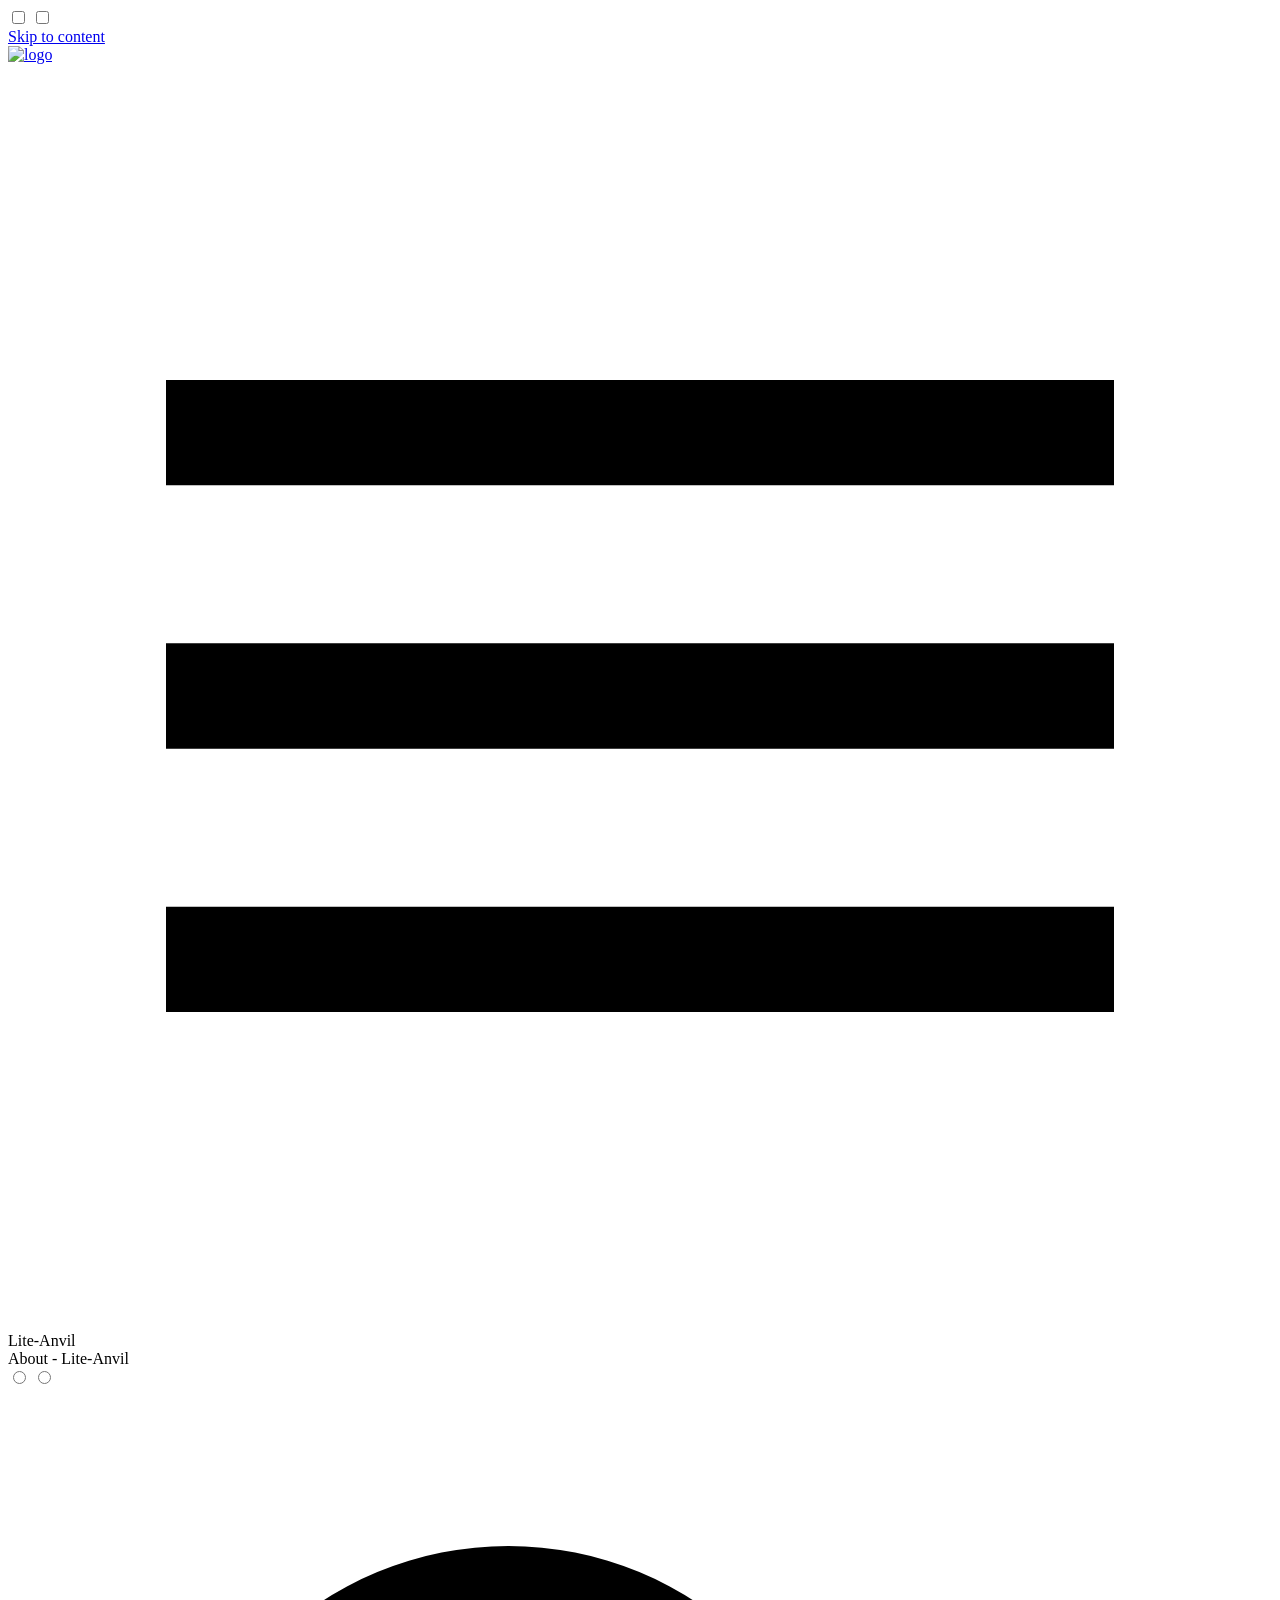
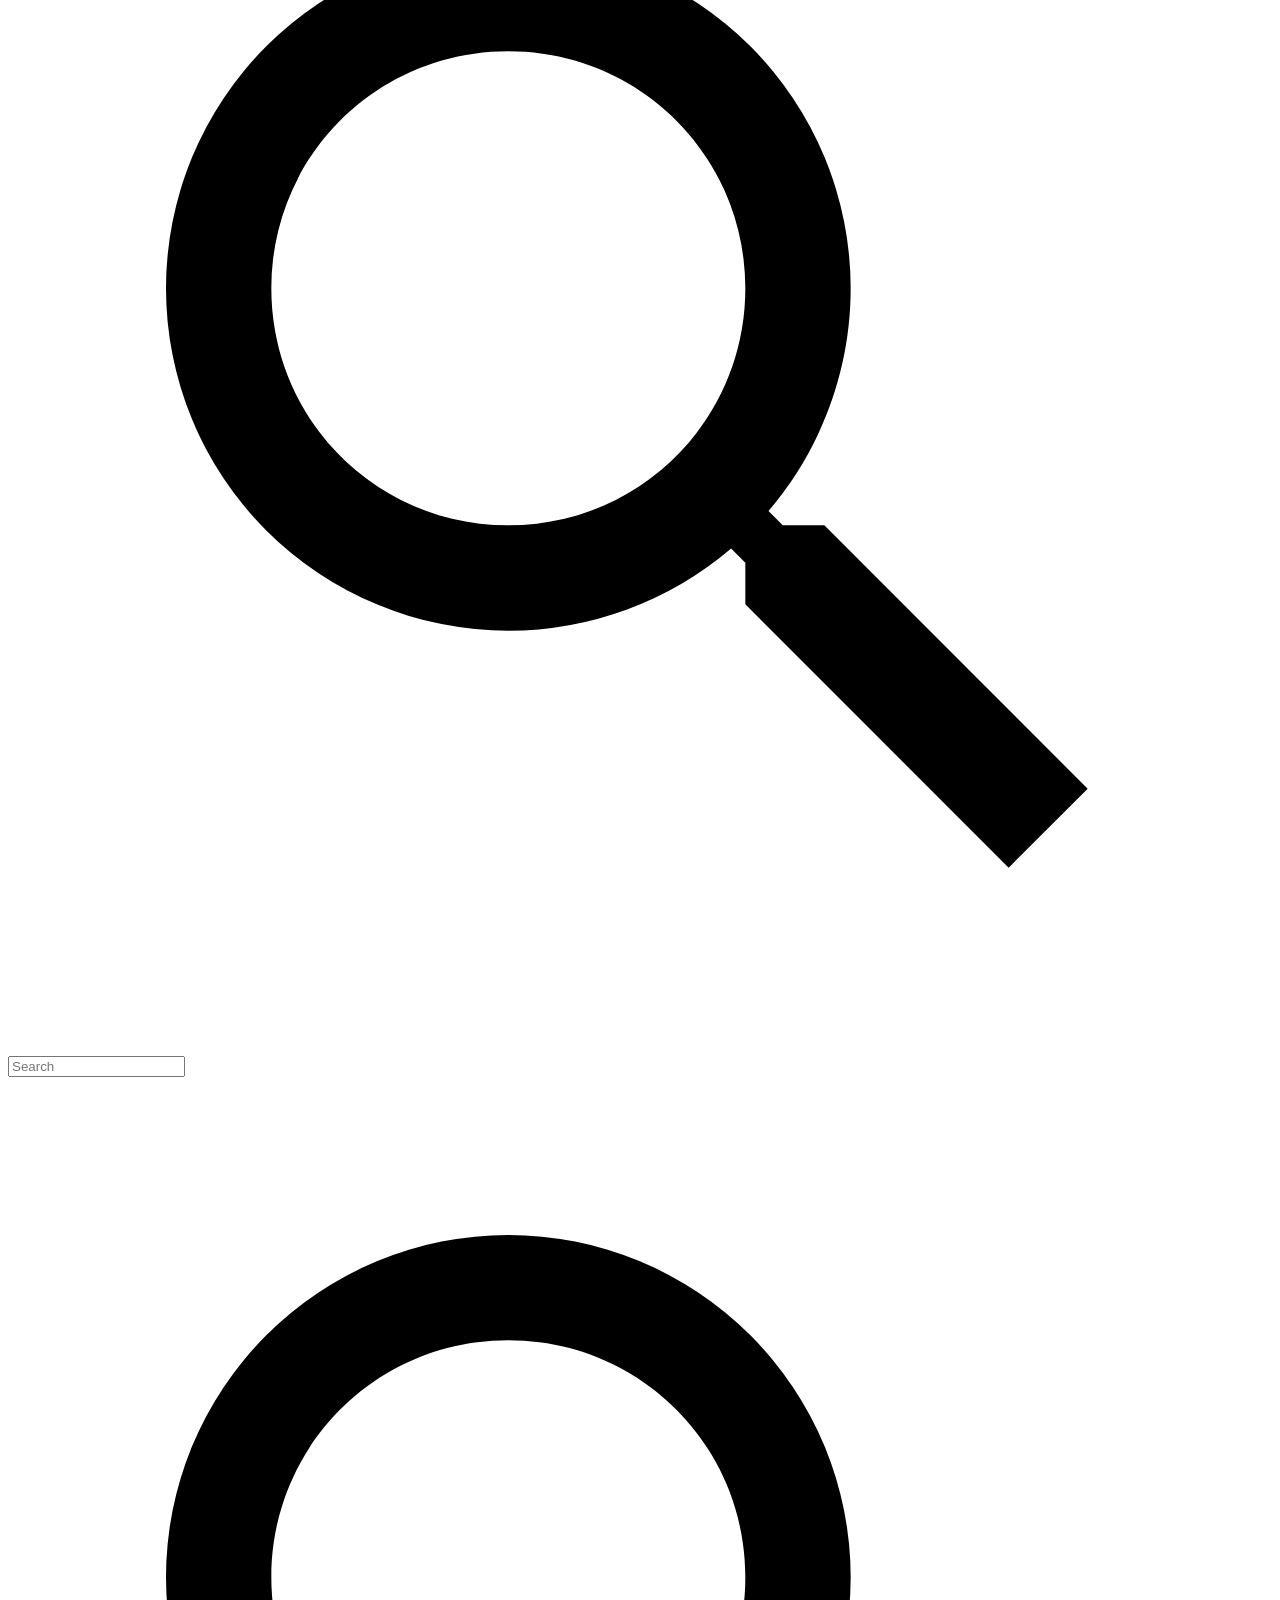
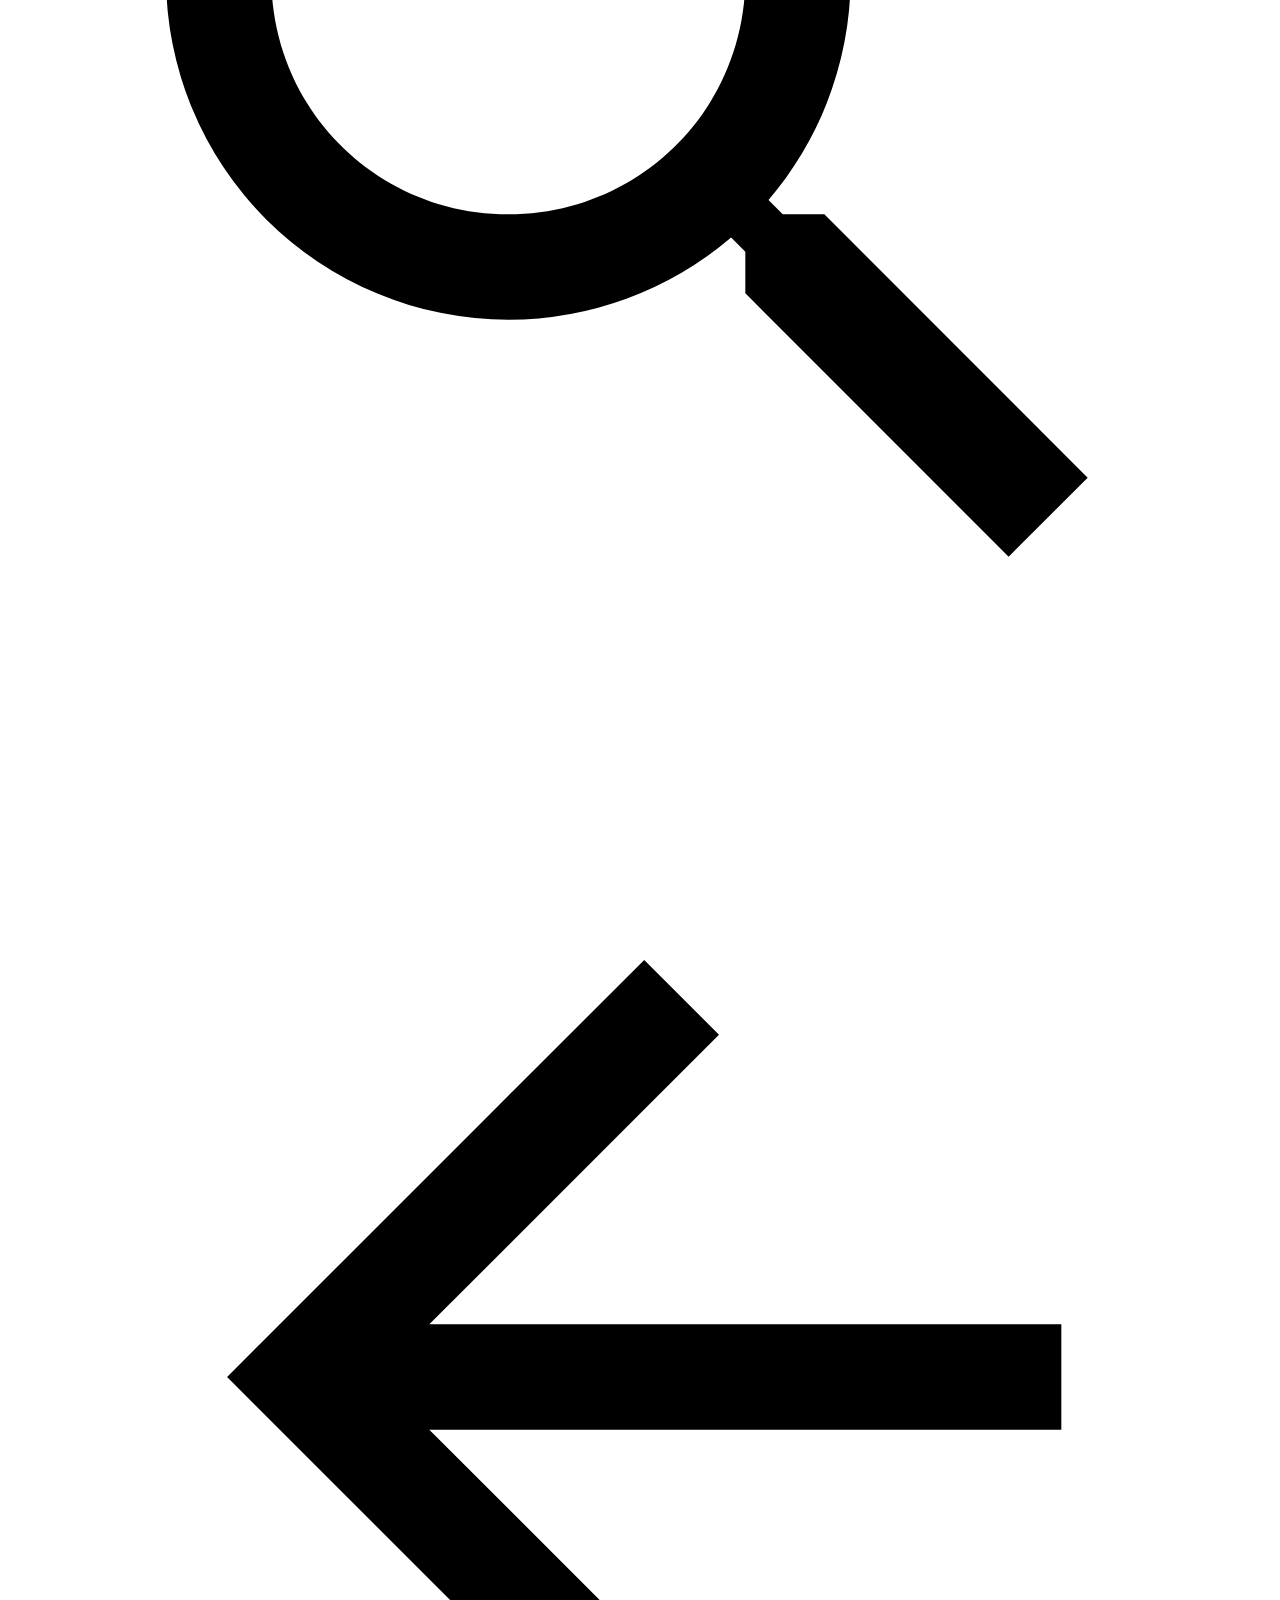
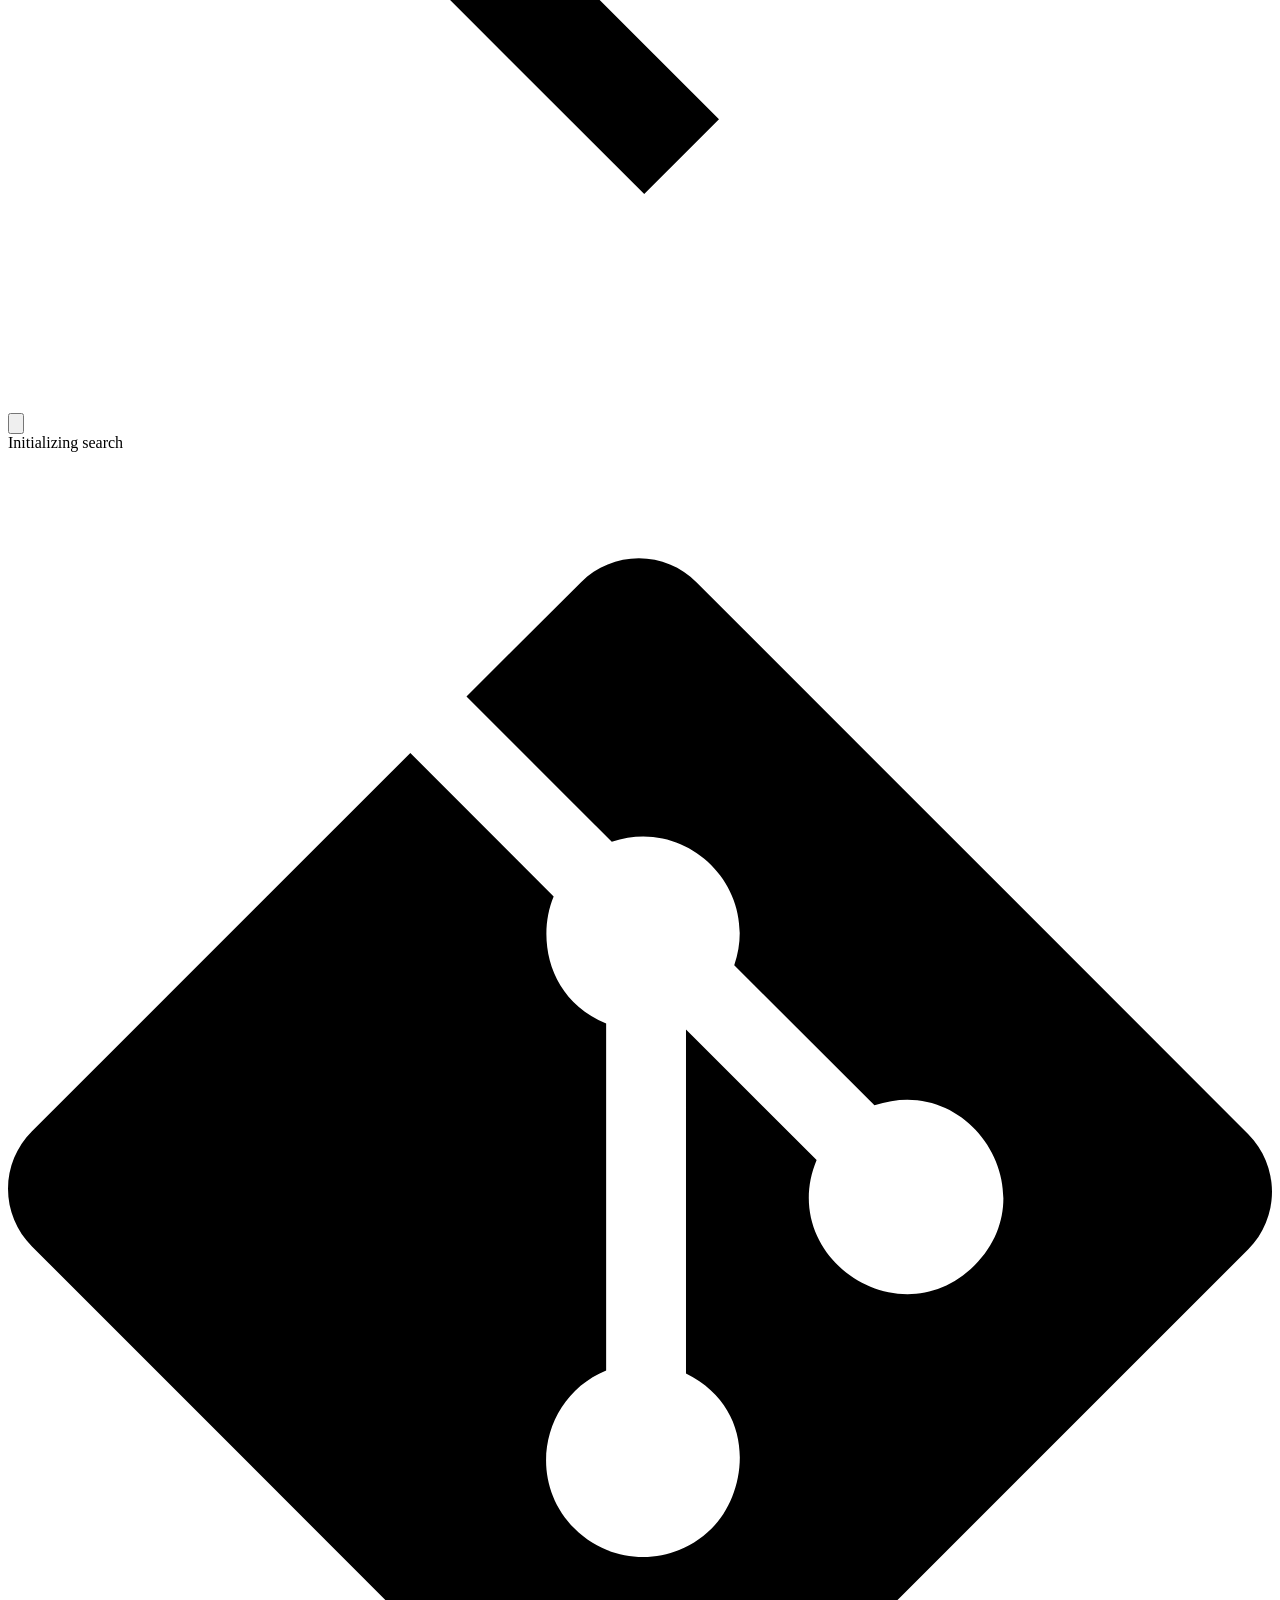
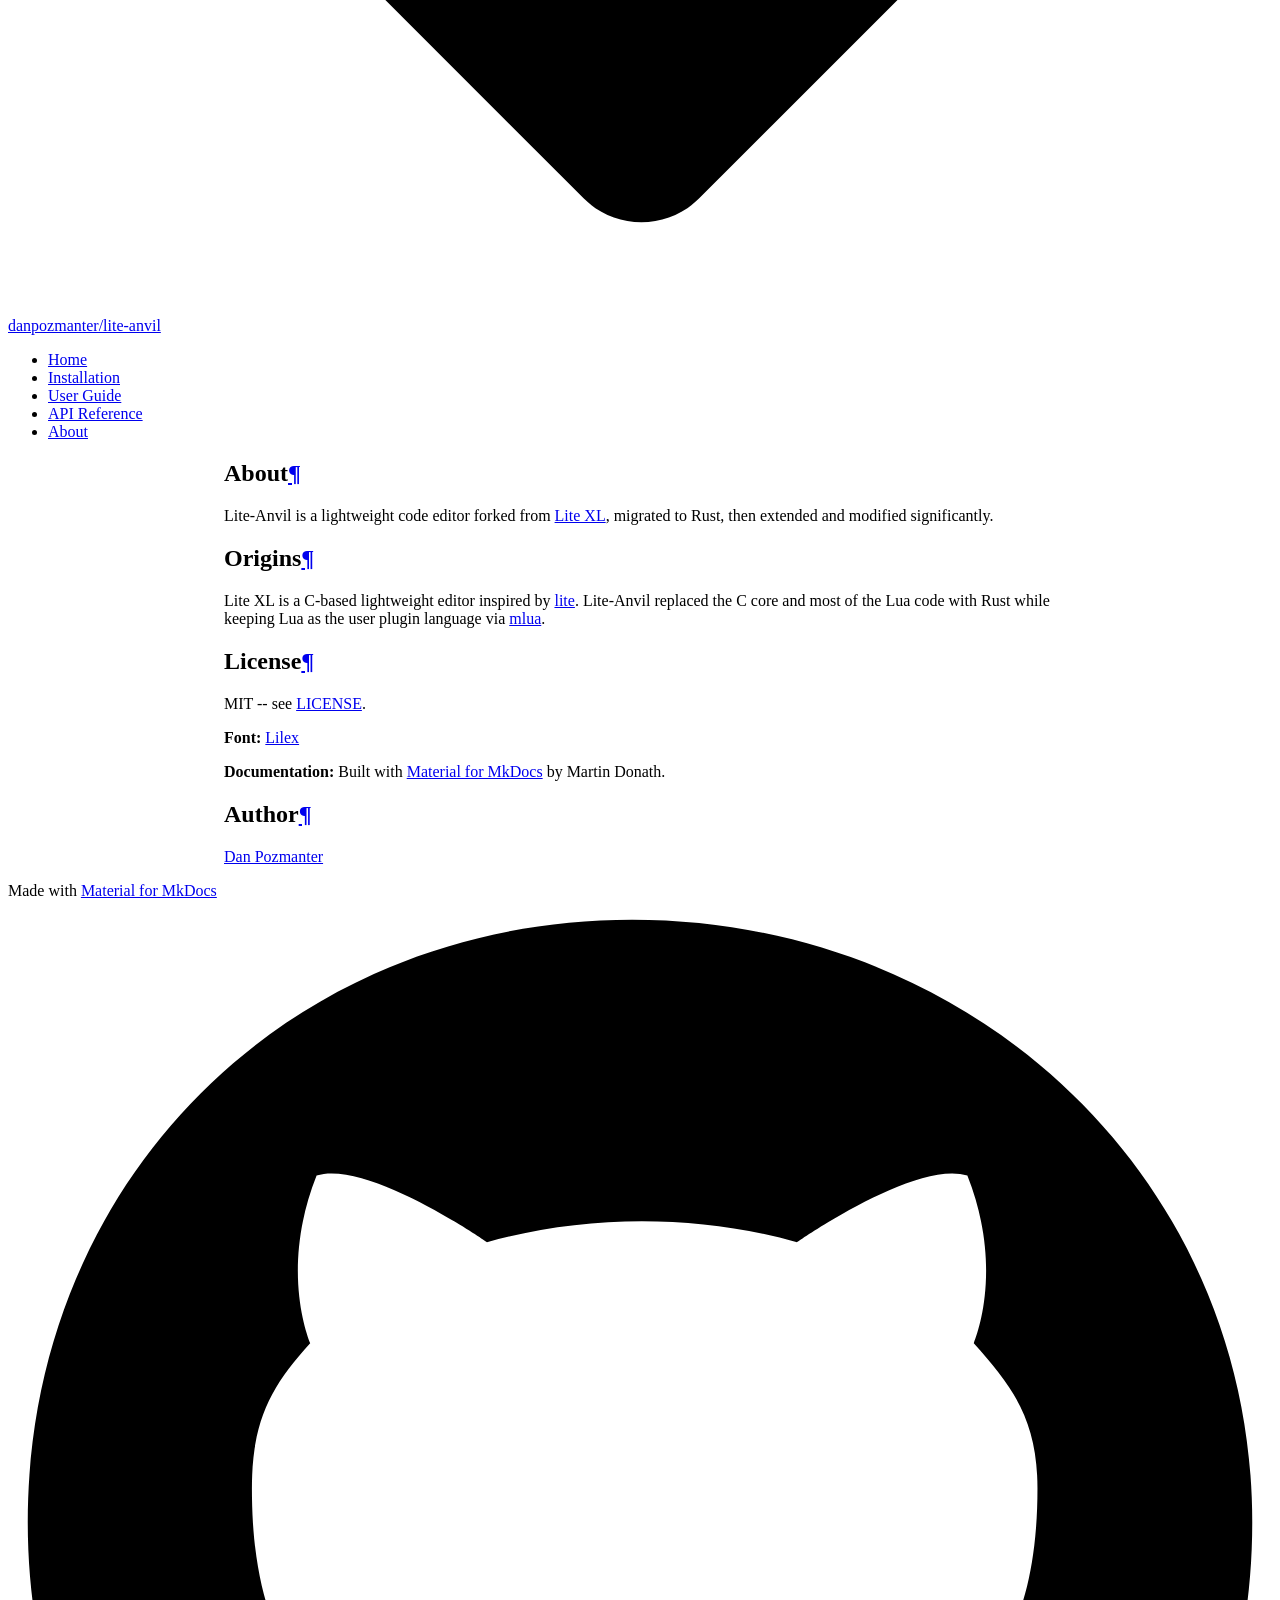
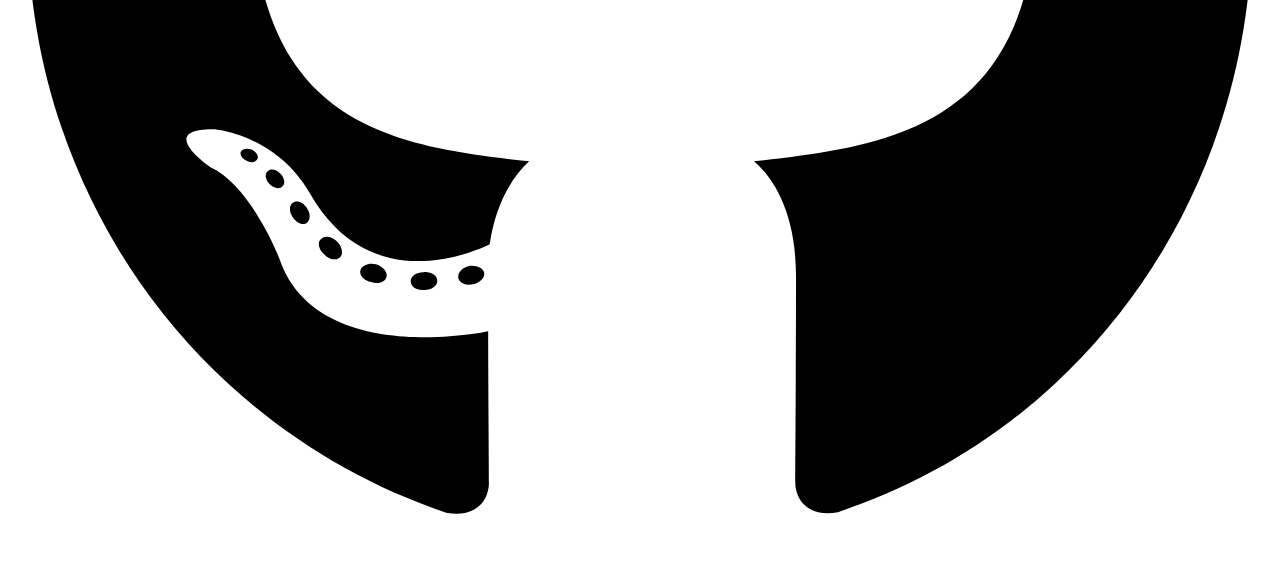
==== docs/about/index.html @ 6f47f60a "Another take on SEO" ====
<!doctype html>
<html lang="en" class="no-js">
  <head>
    
      <meta charset="utf-8">
      <meta name="viewport" content="width=device-width,initial-scale=1">
      
        <meta name="description" content="Lite-Anvil is a lightweight code editor forked from Lite XL and rewritten in Rust. MIT licensed.">
      
      
        <meta name="author" content="Dan Pozmanter">
      
      
        <link rel="canonical" href="https://danpozmanter.github.io/lite-anvil/about/">
      
      
        <link rel="prev" href="../api/">
      
      
      
        
      
      
      <link rel="icon" href="../assets/logo.png">
      <meta name="generator" content="mkdocs-1.6.1, mkdocs-material-9.7.6">
    
    
      
        <title>About - Lite-Anvil - Lite-Anvil</title>
      
    
    
      <link rel="stylesheet" href="../assets/stylesheets/main.484c7ddc.min.css">
      
        
        <link rel="stylesheet" href="../assets/stylesheets/palette.ab4e12ef.min.css">
      
      


    
    
      
    
    
      
        
        
        <link rel="preconnect" href="https://fonts.gstatic.com" crossorigin>
        <link rel="stylesheet" href="https://fonts.googleapis.com/css?family=Inter:300,300i,400,400i,700,700i%7CJetBrains+Mono:400,400i,700,700i&display=fallback">
        <style>:root{--md-text-font:"Inter";--md-code-font:"JetBrains Mono"}</style>
      
    
    
      <link rel="stylesheet" href="../stylesheets/extra.css">
    
    <script>__md_scope=new URL("..",location),__md_hash=e=>[...e].reduce(((e,_)=>(e<<5)-e+_.charCodeAt(0)),0),__md_get=(e,_=localStorage,t=__md_scope)=>JSON.parse(_.getItem(t.pathname+"."+e)),__md_set=(e,_,t=localStorage,a=__md_scope)=>{try{t.setItem(a.pathname+"."+e,JSON.stringify(_))}catch(e){}}</script>
    
      

    
    
  </head>
  
  
    
    
      
    
    
    
    
    <body dir="ltr" data-md-color-scheme="slate" data-md-color-primary="custom" data-md-color-accent="orange">
  
    
    <input class="md-toggle" data-md-toggle="drawer" type="checkbox" id="__drawer" autocomplete="off">
    <input class="md-toggle" data-md-toggle="search" type="checkbox" id="__search" autocomplete="off">
    <label class="md-overlay" for="__drawer"></label>
    <div data-md-component="skip">
      
        
        <a href="#about" class="md-skip">
          Skip to content
        </a>
      
    </div>
    <div data-md-component="announce">
      
    </div>
    
    
      

<header class="md-header" data-md-component="header">
  <nav class="md-header__inner md-grid" aria-label="Header">
    <a href=".." title="Lite-Anvil" class="md-header__button md-logo" aria-label="Lite-Anvil" data-md-component="logo">
      
  <img src="../assets/logo.png" alt="logo">

    </a>
    <label class="md-header__button md-icon" for="__drawer">
      
      <svg xmlns="http://www.w3.org/2000/svg" viewBox="0 0 24 24"><path d="M3 6h18v2H3zm0 5h18v2H3zm0 5h18v2H3z"/></svg>
    </label>
    <div class="md-header__title" data-md-component="header-title">
      <div class="md-header__ellipsis">
        <div class="md-header__topic">
          <span class="md-ellipsis">
            Lite-Anvil
          </span>
        </div>
        <div class="md-header__topic" data-md-component="header-topic">
          <span class="md-ellipsis">
            
              About - Lite-Anvil
            
          </span>
        </div>
      </div>
    </div>
    
      
        <form class="md-header__option" data-md-component="palette">
  
    
    
    
    <input class="md-option" data-md-color-media="" data-md-color-scheme="slate" data-md-color-primary="custom" data-md-color-accent="orange"  aria-label="Switch to light mode"  type="radio" name="__palette" id="__palette_0">
    
      <label class="md-header__button md-icon" title="Switch to light mode" for="__palette_1" hidden>
        <svg xmlns="http://www.w3.org/2000/svg" viewBox="0 0 24 24"><path d="M12 8a4 4 0 0 0-4 4 4 4 0 0 0 4 4 4 4 0 0 0 4-4 4 4 0 0 0-4-4m0 10a6 6 0 0 1-6-6 6 6 0 0 1 6-6 6 6 0 0 1 6 6 6 6 0 0 1-6 6m8-9.31V4h-4.69L12 .69 8.69 4H4v4.69L.69 12 4 15.31V20h4.69L12 23.31 15.31 20H20v-4.69L23.31 12z"/></svg>
      </label>
    
  
    
    
    
    <input class="md-option" data-md-color-media="" data-md-color-scheme="default" data-md-color-primary="custom" data-md-color-accent="orange"  aria-label="Switch to dark mode"  type="radio" name="__palette" id="__palette_1">
    
      <label class="md-header__button md-icon" title="Switch to dark mode" for="__palette_0" hidden>
        <svg xmlns="http://www.w3.org/2000/svg" viewBox="0 0 24 24"><path d="M12 18c-.89 0-1.74-.2-2.5-.55C11.56 16.5 13 14.42 13 12s-1.44-4.5-3.5-5.45C10.26 6.2 11.11 6 12 6a6 6 0 0 1 6 6 6 6 0 0 1-6 6m8-9.31V4h-4.69L12 .69 8.69 4H4v4.69L.69 12 4 15.31V20h4.69L12 23.31 15.31 20H20v-4.69L23.31 12z"/></svg>
      </label>
    
  
</form>
      
    
    
      <script>var palette=__md_get("__palette");if(palette&&palette.color){if("(prefers-color-scheme)"===palette.color.media){var media=matchMedia("(prefers-color-scheme: light)"),input=document.querySelector(media.matches?"[data-md-color-media='(prefers-color-scheme: light)']":"[data-md-color-media='(prefers-color-scheme: dark)']");palette.color.media=input.getAttribute("data-md-color-media"),palette.color.scheme=input.getAttribute("data-md-color-scheme"),palette.color.primary=input.getAttribute("data-md-color-primary"),palette.color.accent=input.getAttribute("data-md-color-accent")}for(var[key,value]of Object.entries(palette.color))document.body.setAttribute("data-md-color-"+key,value)}</script>
    
    
    
      
      
        <label class="md-header__button md-icon" for="__search">
          
          <svg xmlns="http://www.w3.org/2000/svg" viewBox="0 0 24 24"><path d="M9.5 3A6.5 6.5 0 0 1 16 9.5c0 1.61-.59 3.09-1.56 4.23l.27.27h.79l5 5-1.5 1.5-5-5v-.79l-.27-.27A6.52 6.52 0 0 1 9.5 16 6.5 6.5 0 0 1 3 9.5 6.5 6.5 0 0 1 9.5 3m0 2C7 5 5 7 5 9.5S7 14 9.5 14 14 12 14 9.5 12 5 9.5 5"/></svg>
        </label>
        <div class="md-search" data-md-component="search" role="dialog">
  <label class="md-search__overlay" for="__search"></label>
  <div class="md-search__inner" role="search">
    <form class="md-search__form" name="search">
      <input type="text" class="md-search__input" name="query" aria-label="Search" placeholder="Search" autocapitalize="off" autocorrect="off" autocomplete="off" spellcheck="false" data-md-component="search-query" required>
      <label class="md-search__icon md-icon" for="__search">
        
        <svg xmlns="http://www.w3.org/2000/svg" viewBox="0 0 24 24"><path d="M9.5 3A6.5 6.5 0 0 1 16 9.5c0 1.61-.59 3.09-1.56 4.23l.27.27h.79l5 5-1.5 1.5-5-5v-.79l-.27-.27A6.52 6.52 0 0 1 9.5 16 6.5 6.5 0 0 1 3 9.5 6.5 6.5 0 0 1 9.5 3m0 2C7 5 5 7 5 9.5S7 14 9.5 14 14 12 14 9.5 12 5 9.5 5"/></svg>
        
        <svg xmlns="http://www.w3.org/2000/svg" viewBox="0 0 24 24"><path d="M20 11v2H8l5.5 5.5-1.42 1.42L4.16 12l7.92-7.92L13.5 5.5 8 11z"/></svg>
      </label>
      <nav class="md-search__options" aria-label="Search">
        
        <button type="reset" class="md-search__icon md-icon" title="Clear" aria-label="Clear" tabindex="-1">
          
          <svg xmlns="http://www.w3.org/2000/svg" viewBox="0 0 24 24"><path d="M19 6.41 17.59 5 12 10.59 6.41 5 5 6.41 10.59 12 5 17.59 6.41 19 12 13.41 17.59 19 19 17.59 13.41 12z"/></svg>
        </button>
      </nav>
      
    </form>
    <div class="md-search__output">
      <div class="md-search__scrollwrap" tabindex="0" data-md-scrollfix>
        <div class="md-search-result" data-md-component="search-result">
          <div class="md-search-result__meta">
            Initializing search
          </div>
          <ol class="md-search-result__list" role="presentation"></ol>
        </div>
      </div>
    </div>
  </div>
</div>
      
    
    
      <div class="md-header__source">
        <a href="https://github.com/danpozmanter/lite-anvil" title="Go to repository" class="md-source" data-md-component="source">
  <div class="md-source__icon md-icon">
    
    <svg xmlns="http://www.w3.org/2000/svg" viewBox="0 0 448 512"><!--! Font Awesome Free 7.1.0 by @fontawesome - https://fontawesome.com License - https://fontawesome.com/license/free (Icons: CC BY 4.0, Fonts: SIL OFL 1.1, Code: MIT License) Copyright 2025 Fonticons, Inc.--><path d="M439.6 236.1 244 40.5c-5.4-5.5-12.8-8.5-20.4-8.5s-15 3-20.4 8.4L162.5 81l51.5 51.5c27.1-9.1 52.7 16.8 43.4 43.7l49.7 49.7c34.2-11.8 61.2 31 35.5 56.7-26.5 26.5-70.2-2.9-56-37.3L240.3 199v121.9c25.3 12.5 22.3 41.8 9.1 55-6.4 6.4-15.2 10.1-24.3 10.1s-17.8-3.6-24.3-10.1c-17.6-17.6-11.1-46.9 11.2-56v-123c-20.8-8.5-24.6-30.7-18.6-45L142.6 101 8.5 235.1C3 240.6 0 247.9 0 255.5s3 15 8.5 20.4l195.6 195.7c5.4 5.4 12.7 8.4 20.4 8.4s15-3 20.4-8.4l194.7-194.7c5.4-5.4 8.4-12.8 8.4-20.4s-3-15-8.4-20.4"/></svg>
  </div>
  <div class="md-source__repository">
    danpozmanter/lite-anvil
  </div>
</a>
      </div>
    
  </nav>
  
</header>
    
    <div class="md-container" data-md-component="container">
      
      
        
          
            
<nav class="md-tabs" aria-label="Tabs" data-md-component="tabs">
  <div class="md-grid">
    <ul class="md-tabs__list">
      
        
  
  
  
  
    <li class="md-tabs__item">
      <a href=".." class="md-tabs__link">
        
  
  
    
  
  Home

      </a>
    </li>
  

      
        
  
  
  
  
    <li class="md-tabs__item">
      <a href="../installation/" class="md-tabs__link">
        
  
  
    
  
  Installation

      </a>
    </li>
  

      
        
  
  
  
  
    <li class="md-tabs__item">
      <a href="../guide/" class="md-tabs__link">
        
  
  
    
  
  User Guide

      </a>
    </li>
  

      
        
  
  
  
  
    <li class="md-tabs__item">
      <a href="../api/" class="md-tabs__link">
        
  
  
    
  
  API Reference

      </a>
    </li>
  

      
        
  
  
  
    
  
  
    <li class="md-tabs__item md-tabs__item--active">
      <a href="./" class="md-tabs__link">
        
  
  
    
  
  About

      </a>
    </li>
  

      
    </ul>
  </div>
</nav>
          
        
      
      <main class="md-main" data-md-component="main">
        <div class="md-main__inner md-grid">
          
            
              
              <div class="md-sidebar md-sidebar--primary" data-md-component="sidebar" data-md-type="navigation" >
                <div class="md-sidebar__scrollwrap">
                  <div class="md-sidebar__inner">
                    


  


  

<nav class="md-nav md-nav--primary md-nav--lifted md-nav--integrated" aria-label="Navigation" data-md-level="0">
  <label class="md-nav__title" for="__drawer">
    <a href=".." title="Lite-Anvil" class="md-nav__button md-logo" aria-label="Lite-Anvil" data-md-component="logo">
      
  <img src="../assets/logo.png" alt="logo">

    </a>
    Lite-Anvil
  </label>
  
    <div class="md-nav__source">
      <a href="https://github.com/danpozmanter/lite-anvil" title="Go to repository" class="md-source" data-md-component="source">
  <div class="md-source__icon md-icon">
    
    <svg xmlns="http://www.w3.org/2000/svg" viewBox="0 0 448 512"><!--! Font Awesome Free 7.1.0 by @fontawesome - https://fontawesome.com License - https://fontawesome.com/license/free (Icons: CC BY 4.0, Fonts: SIL OFL 1.1, Code: MIT License) Copyright 2025 Fonticons, Inc.--><path d="M439.6 236.1 244 40.5c-5.4-5.5-12.8-8.5-20.4-8.5s-15 3-20.4 8.4L162.5 81l51.5 51.5c27.1-9.1 52.7 16.8 43.4 43.7l49.7 49.7c34.2-11.8 61.2 31 35.5 56.7-26.5 26.5-70.2-2.9-56-37.3L240.3 199v121.9c25.3 12.5 22.3 41.8 9.1 55-6.4 6.4-15.2 10.1-24.3 10.1s-17.8-3.6-24.3-10.1c-17.6-17.6-11.1-46.9 11.2-56v-123c-20.8-8.5-24.6-30.7-18.6-45L142.6 101 8.5 235.1C3 240.6 0 247.9 0 255.5s3 15 8.5 20.4l195.6 195.7c5.4 5.4 12.7 8.4 20.4 8.4s15-3 20.4-8.4l194.7-194.7c5.4-5.4 8.4-12.8 8.4-20.4s-3-15-8.4-20.4"/></svg>
  </div>
  <div class="md-source__repository">
    danpozmanter/lite-anvil
  </div>
</a>
    </div>
  
  <ul class="md-nav__list" data-md-scrollfix>
    
      
      
  
  
  
  
    <li class="md-nav__item">
      <a href=".." class="md-nav__link">
        
  
  
  <span class="md-ellipsis">
    
  
    Home
  

    
  </span>
  
  

      </a>
    </li>
  

    
      
      
  
  
  
  
    <li class="md-nav__item">
      <a href="../installation/" class="md-nav__link">
        
  
  
  <span class="md-ellipsis">
    
  
    Installation
  

    
  </span>
  
  

      </a>
    </li>
  

    
      
      
  
  
  
  
    <li class="md-nav__item">
      <a href="../guide/" class="md-nav__link">
        
  
  
  <span class="md-ellipsis">
    
  
    User Guide
  

    
  </span>
  
  

      </a>
    </li>
  

    
      
      
  
  
  
  
    <li class="md-nav__item">
      <a href="../api/" class="md-nav__link">
        
  
  
  <span class="md-ellipsis">
    
  
    API Reference
  

    
  </span>
  
  

      </a>
    </li>
  

    
      
      
  
  
    
  
  
  
    <li class="md-nav__item md-nav__item--active">
      
      <input class="md-nav__toggle md-toggle" type="checkbox" id="__toc">
      
      
        
      
      
        <label class="md-nav__link md-nav__link--active" for="__toc">
          
  
  
  <span class="md-ellipsis">
    
  
    About
  

    
  </span>
  
  

          <span class="md-nav__icon md-icon"></span>
        </label>
      
      <a href="./" class="md-nav__link md-nav__link--active">
        
  
  
  <span class="md-ellipsis">
    
  
    About
  

    
  </span>
  
  

      </a>
      
        

<nav class="md-nav md-nav--secondary" aria-label="Table of contents">
  
  
  
    
  
  
    <label class="md-nav__title" for="__toc">
      <span class="md-nav__icon md-icon"></span>
      Table of contents
    </label>
    <ul class="md-nav__list" data-md-component="toc" data-md-scrollfix>
      
        <li class="md-nav__item">
  <a href="#origins" class="md-nav__link">
    <span class="md-ellipsis">
      
        Origins
      
    </span>
  </a>
  
</li>
      
        <li class="md-nav__item">
  <a href="#license" class="md-nav__link">
    <span class="md-ellipsis">
      
        License
      
    </span>
  </a>
  
</li>
      
        <li class="md-nav__item">
  <a href="#author" class="md-nav__link">
    <span class="md-ellipsis">
      
        Author
      
    </span>
  </a>
  
</li>
      
    </ul>
  
</nav>
      
    </li>
  

    
  </ul>
</nav>
                  </div>
                </div>
              </div>
            
            
          
          
            <div class="md-content" data-md-component="content">
              
              <article class="md-content__inner md-typeset">
                
                  



<h1 id="about">About<a class="headerlink" href="#about" title="Permanent link">&para;</a></h1>
<p>Lite-Anvil is a lightweight code editor forked from <a href="https://github.com/lite-xl/lite-xl">Lite XL</a>, migrated to Rust, then extended and modified significantly.</p>
<h2 id="origins">Origins<a class="headerlink" href="#origins" title="Permanent link">&para;</a></h2>
<p>Lite XL is a C-based lightweight editor inspired by <a href="https://github.com/rxi/lite">lite</a>. Lite-Anvil replaced the C core and most of the Lua code with Rust while keeping Lua as the user plugin language via <a href="https://github.com/mlua-rs/mlua">mlua</a>.</p>
<h2 id="license">License<a class="headerlink" href="#license" title="Permanent link">&para;</a></h2>
<p>MIT -- see <a href="https://github.com/danpozmanter/lite-anvil/blob/main/LICENSE">LICENSE</a>.</p>
<p><strong>Font:</strong> <a href="https://github.com/mishamyrt/Lilex">Lilex</a></p>
<p><strong>Documentation:</strong> Built with <a href="https://squidfunk.github.io/mkdocs-material/">Material for MkDocs</a> by Martin Donath.</p>
<h2 id="author">Author<a class="headerlink" href="#author" title="Permanent link">&para;</a></h2>
<p><a href="https://github.com/danpozmanter">Dan Pozmanter</a></p>







  
  






                
              </article>
            </div>
          
          
<script>var target=document.getElementById(location.hash.slice(1));target&&target.name&&(target.checked=target.name.startsWith("__tabbed_"))</script>
        </div>
        
      </main>
      
        <footer class="md-footer">
  
  <div class="md-footer-meta md-typeset">
    <div class="md-footer-meta__inner md-grid">
      <div class="md-copyright">
  
  
    Made with
    <a href="https://squidfunk.github.io/mkdocs-material/" target="_blank" rel="noopener">
      Material for MkDocs
    </a>
  
</div>
      
        
<div class="md-social">
  
    
    
    
    
      
      
    
    <a href="https://github.com/danpozmanter/lite-anvil" target="_blank" rel="noopener" title="github.com" class="md-social__link">
      <svg xmlns="http://www.w3.org/2000/svg" viewBox="0 0 512 512"><!--! Font Awesome Free 7.1.0 by @fontawesome - https://fontawesome.com License - https://fontawesome.com/license/free (Icons: CC BY 4.0, Fonts: SIL OFL 1.1, Code: MIT License) Copyright 2025 Fonticons, Inc.--><path d="M173.9 397.4c0 2-2.3 3.6-5.2 3.6-3.3.3-5.6-1.3-5.6-3.6 0-2 2.3-3.6 5.2-3.6 3-.3 5.6 1.3 5.6 3.6m-31.1-4.5c-.7 2 1.3 4.3 4.3 4.9 2.6 1 5.6 0 6.2-2s-1.3-4.3-4.3-5.2c-2.6-.7-5.5.3-6.2 2.3m44.2-1.7c-2.9.7-4.9 2.6-4.6 4.9.3 2 2.9 3.3 5.9 2.6 2.9-.7 4.9-2.6 4.6-4.6-.3-1.9-3-3.2-5.9-2.9M252.8 8C114.1 8 8 113.3 8 252c0 110.9 69.8 205.8 169.5 239.2 12.8 2.3 17.3-5.6 17.3-12.1 0-6.2-.3-40.4-.3-61.4 0 0-70 15-84.7-29.8 0 0-11.4-29.1-27.8-36.6 0 0-22.9-15.7 1.6-15.4 0 0 24.9 2 38.6 25.8 21.9 38.6 58.6 27.5 72.9 20.9 2.3-16 8.8-27.1 16-33.7-55.9-6.2-112.3-14.3-112.3-110.5 0-27.5 7.6-41.3 23.6-58.9-2.6-6.5-11.1-33.3 2.6-67.9 20.9-6.5 69 27 69 27 20-5.6 41.5-8.5 62.8-8.5s42.8 2.9 62.8 8.5c0 0 48.1-33.6 69-27 13.7 34.7 5.2 61.4 2.6 67.9 16 17.7 25.8 31.5 25.8 58.9 0 96.5-58.9 104.2-114.8 110.5 9.2 7.9 17 22.9 17 46.4 0 33.7-.3 75.4-.3 83.6 0 6.5 4.6 14.4 17.3 12.1C436.2 457.8 504 362.9 504 252 504 113.3 391.5 8 252.8 8M105.2 352.9c-1.3 1-1 3.3.7 5.2 1.6 1.6 3.9 2.3 5.2 1 1.3-1 1-3.3-.7-5.2-1.6-1.6-3.9-2.3-5.2-1m-10.8-8.1c-.7 1.3.3 2.9 2.3 3.9 1.6 1 3.6.7 4.3-.7.7-1.3-.3-2.9-2.3-3.9-2-.6-3.6-.3-4.3.7m32.4 35.6c-1.6 1.3-1 4.3 1.3 6.2 2.3 2.3 5.2 2.6 6.5 1 1.3-1.3.7-4.3-1.3-6.2-2.2-2.3-5.2-2.6-6.5-1m-11.4-14.7c-1.6 1-1.6 3.6 0 5.9s4.3 3.3 5.6 2.3c1.6-1.3 1.6-3.9 0-6.2-1.4-2.3-4-3.3-5.6-2"/></svg>
    </a>
  
</div>
      
    </div>
  </div>
</footer>
      
    </div>
    <div class="md-dialog" data-md-component="dialog">
      <div class="md-dialog__inner md-typeset"></div>
    </div>
    
    
    
      
      
      <script id="__config" type="application/json">{"annotate": null, "base": "..", "features": ["navigation.instant", "navigation.tabs", "content.code.copy", "toc.integrate"], "search": "../assets/javascripts/workers/search.2c215733.min.js", "tags": null, "translations": {"clipboard.copied": "Copied to clipboard", "clipboard.copy": "Copy to clipboard", "search.result.more.one": "1 more on this page", "search.result.more.other": "# more on this page", "search.result.none": "No matching documents", "search.result.one": "1 matching document", "search.result.other": "# matching documents", "search.result.placeholder": "Type to start searching", "search.result.term.missing": "Missing", "select.version": "Select version"}, "version": null}</script>
    
    
      <script src="../assets/javascripts/bundle.79ae519e.min.js"></script>
      
    
  </body>
</html>
---- docs/stylesheets/extra.css ----
/* Lite-Anvil: clean dark/light with orange accent.
   All text same intensity. No opacity tricks. */

:root {
  --md-primary-fg-color: #2a2a2a;
  --md-primary-fg-color--light: #404040;
  --md-primary-fg-color--dark: #222;
  --md-accent-fg-color: #e8912d;
}

[data-md-color-scheme="slate"] {
  --md-default-bg-color: #1e1e1e;
  --md-default-fg-color: #dcdcdc;
  --md-primary-fg-color: #262626;
  --md-primary-bg-color: #dcdcdc;
  --md-accent-fg-color: #e8912d;
  --md-code-bg-color: #2a2a2a;
  --md-typeset-a-color: #e8912d;
}

[data-md-color-scheme="default"] {
  --md-primary-fg-color: #2a2a2a;
  --md-primary-bg-color: #fff;
  --md-accent-fg-color: #d47a1a;
  --md-default-bg-color: #fafafa;
}

/* Hero section */
.hero {
  text-align: center;
  padding: 2rem 0;
}

.hero h1 {
  font-size: 2.5rem;
  font-weight: 700;
  margin-bottom: 0.5rem;
}

.hero .tagline {
  font-size: 0.95rem;
  margin-bottom: 1.5rem;
}

.hero img.screenshot {
  max-width: 100%;
  border-radius: 8px;
  box-shadow: 0 4px 16px rgba(0, 0, 0, 0.25);
  margin: 1.5rem 0;
}

/* Feature grid */
.feature-grid {
  display: grid;
  grid-template-columns: repeat(auto-fit, minmax(280px, 1fr));
  gap: 1.5rem;
  margin: 2rem 0;
}

.feature-card {
  padding: 1.25rem;
  border-radius: 8px;
  border: 1px solid rgba(128, 128, 128, 0.2);
}

.feature-card h3 {
  margin: 0 0 0.25rem 0;
  color: var(--md-accent-fg-color);
  font-size: 1rem;
}

.feature-card p {
  margin: 0;
  font-size: 0.9rem;
}

/* Buttons */
.button-row {
  display: flex;
  gap: 1rem;
  justify-content: center;
  flex-wrap: wrap;
  margin: 1.5rem 0;
}

.button-row a {
  display: inline-block;
  padding: 0.6rem 1.5rem;
  border-radius: 6px;
  font-weight: 600;
  text-decoration: none;
}

.button-row .primary {
  background: var(--md-accent-fg-color);
  color: #fff;
}

.button-row .primary:hover {
  background: #d07a1a;
  color: #fff;
}

.button-row .secondary {
  border: 1px solid var(--md-accent-fg-color);
  color: var(--md-accent-fg-color);
}

/* Hide sidebars on desktop only -- mobile needs them for the hamburger menu */
@media screen and (min-width: 76.25em) {
  .md-sidebar {
    display: none;
  }
}

.md-content {
  max-width: 52rem;
  margin: 0 auto;
}
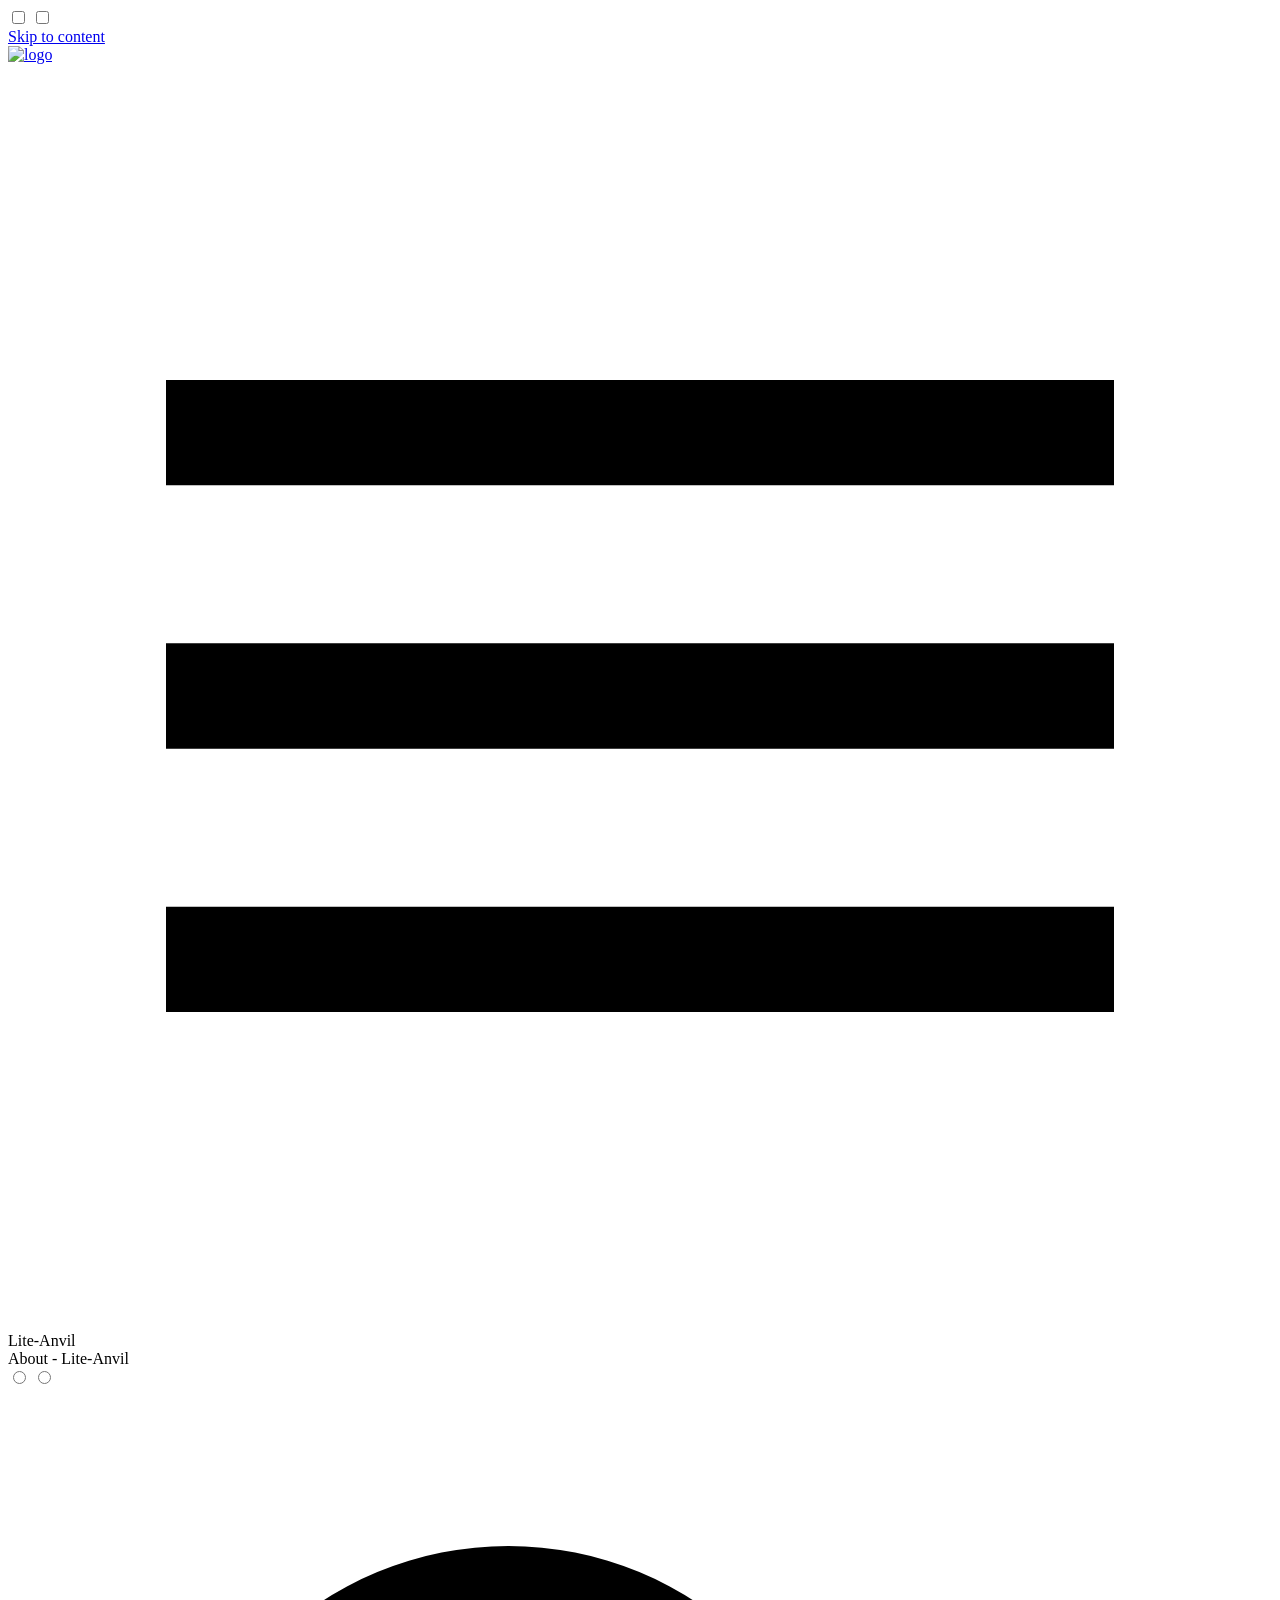
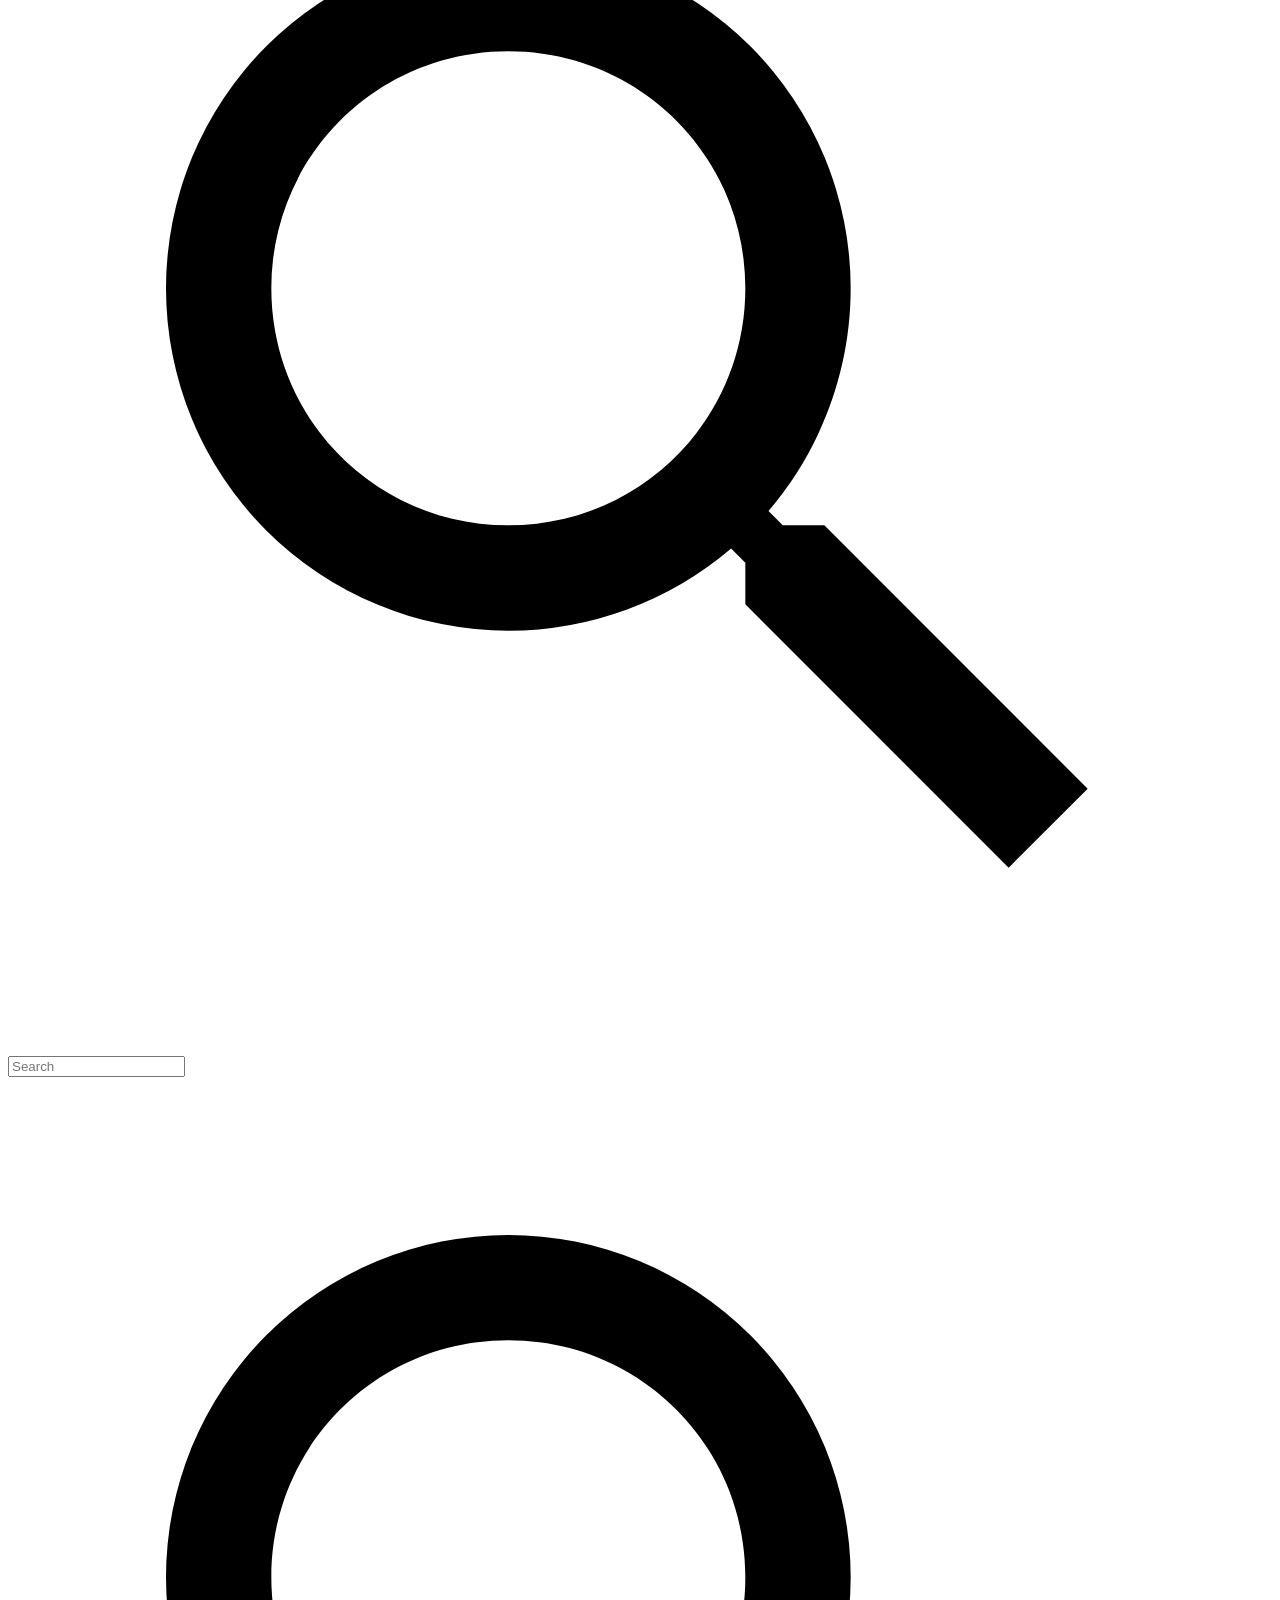
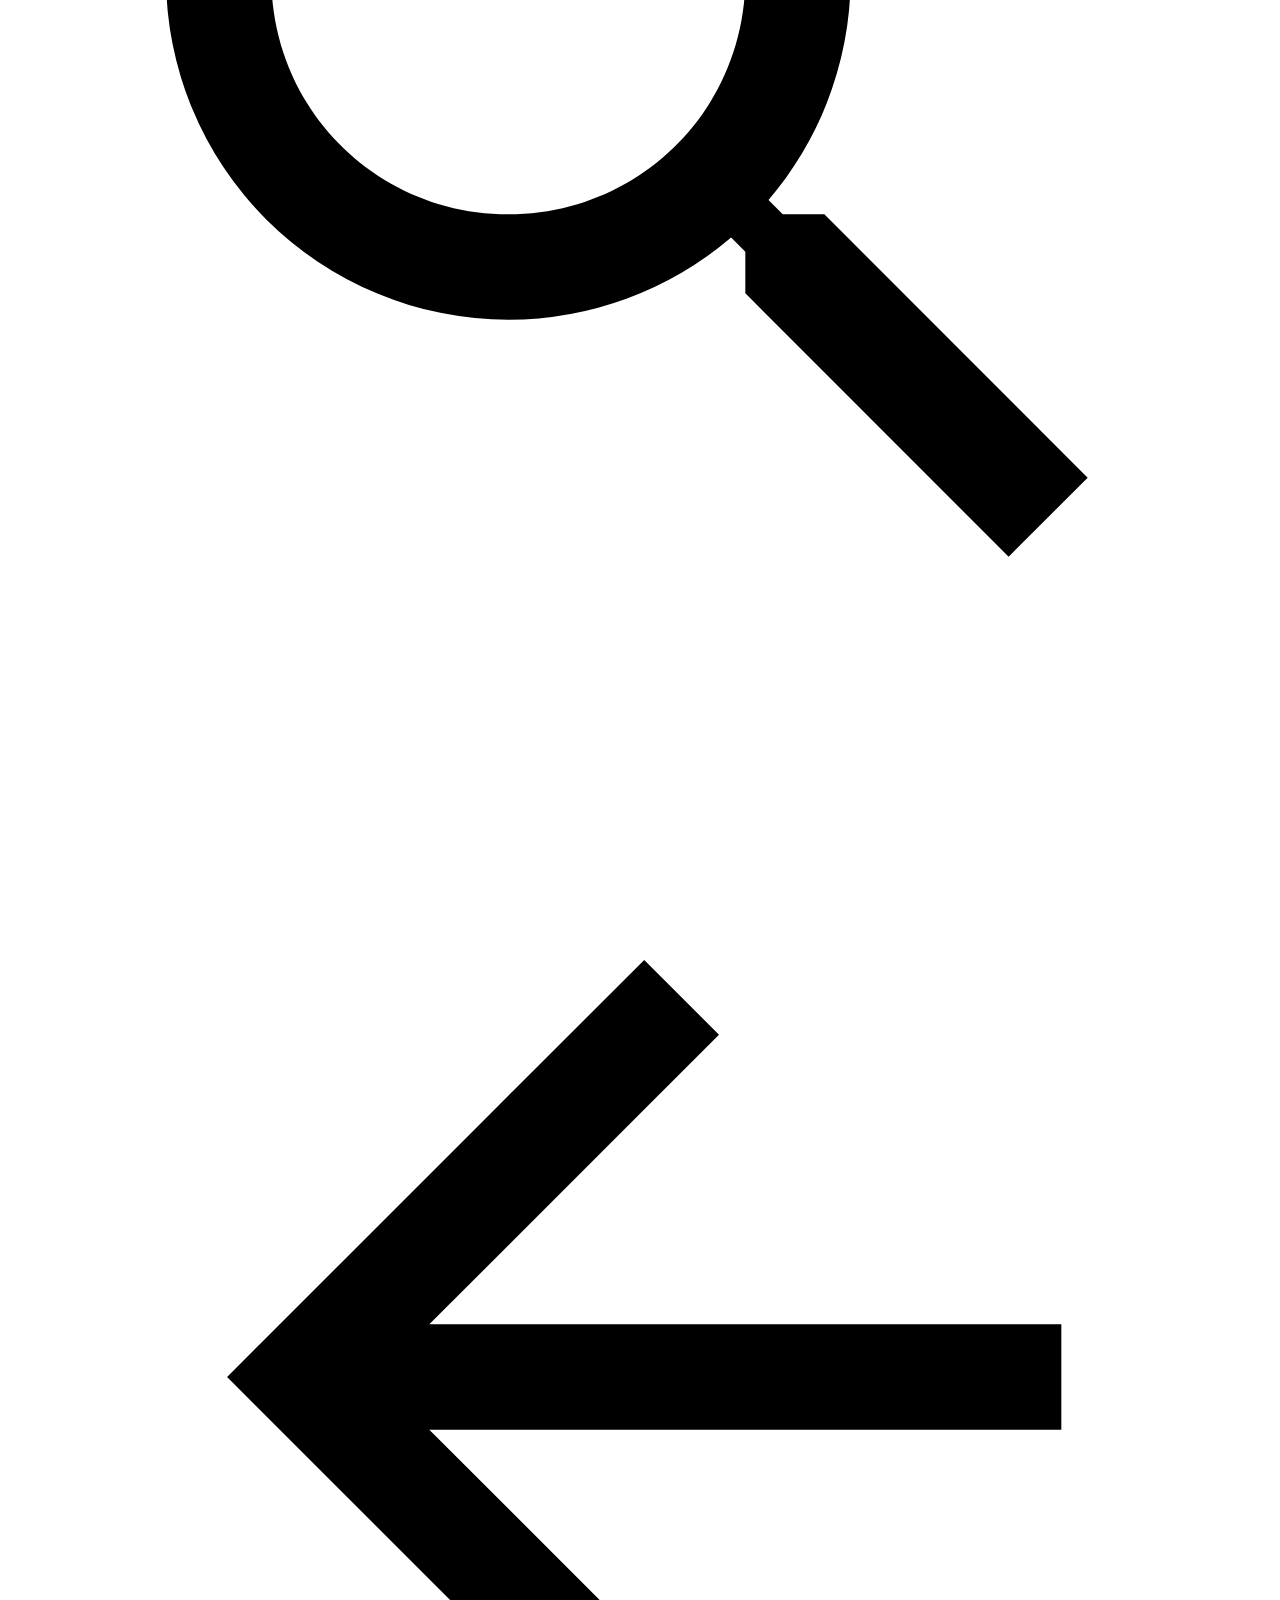
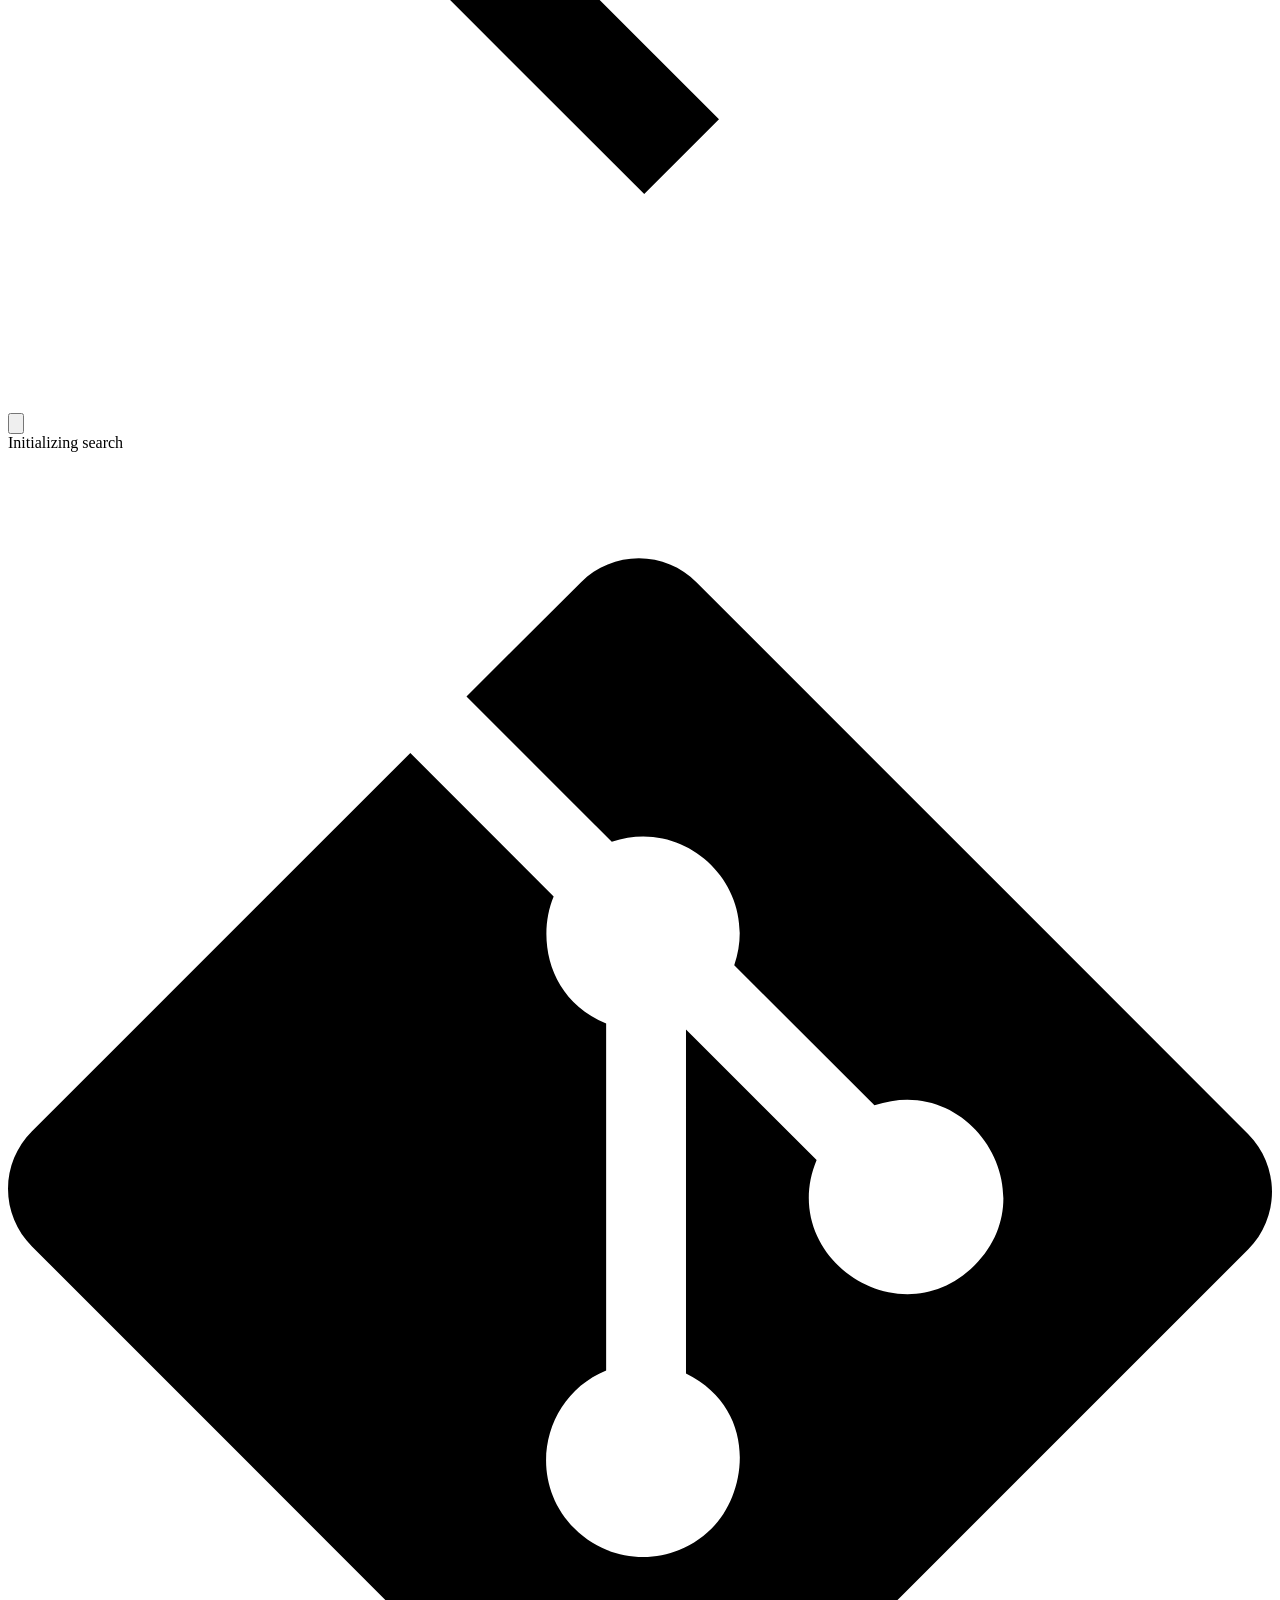
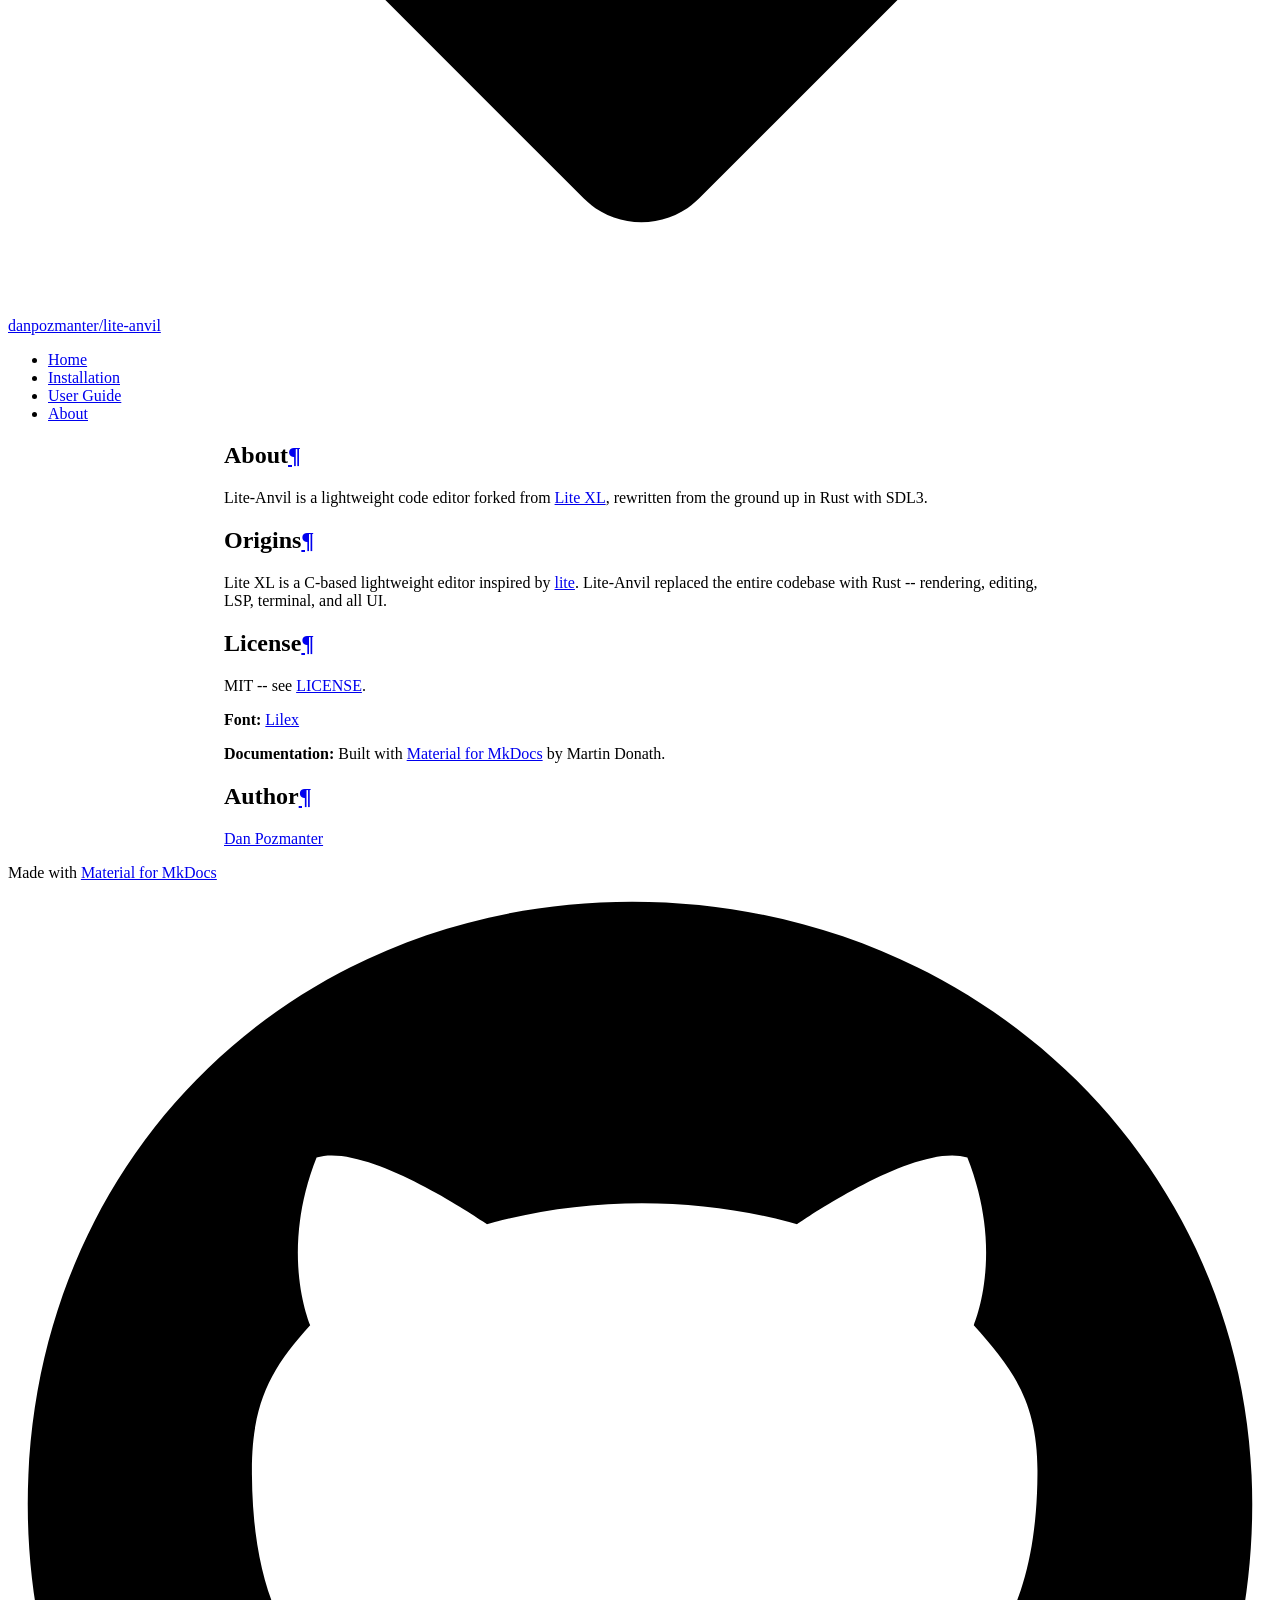
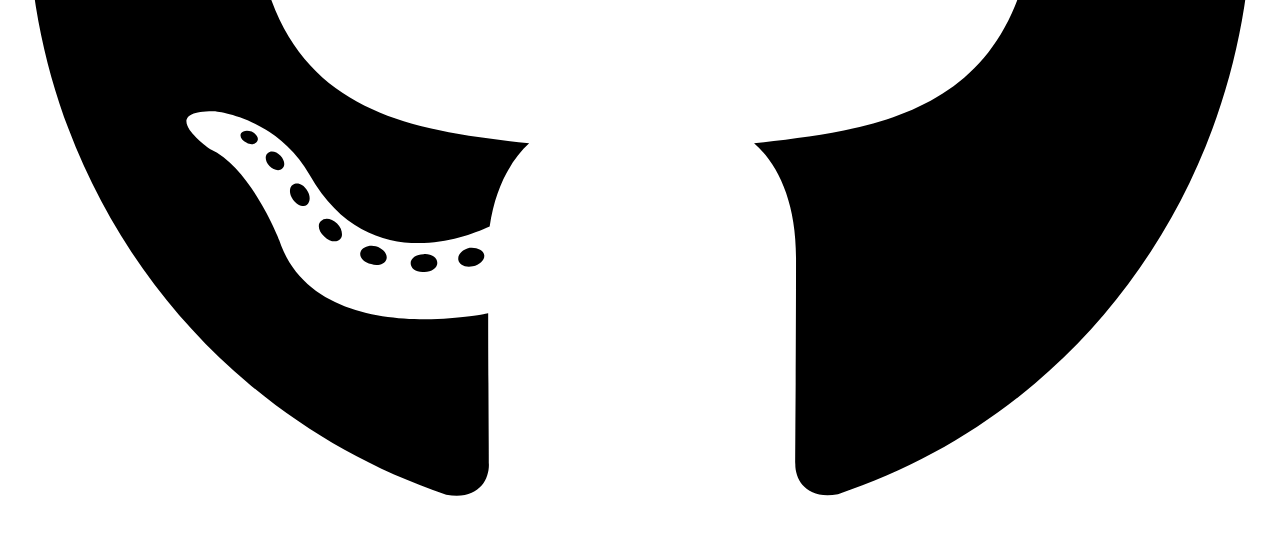
==== commit 6a90cf43: "2.1.3 - File picker editing, sidebar overflow, docs rebuild" ====
--- a/docs/about/index.html
+++ b/docs/about/index.html
@@ -15,7 +15,7 @@
         <link rel="canonical" href="https://danpozmanter.github.io/lite-anvil/about/">
       
       
-        <link rel="prev" href="../api/">
+        <link rel="prev" href="../guide/">
       
       
       
@@ -279,25 +279,6 @@
   
   
   
-  
-    <li class="md-tabs__item">
-      <a href="../api/" class="md-tabs__link">
-        
-  
-  
-    
-  
-  API Reference
-
-      </a>
-    </li>
-  
-
-      
-        
-  
-  
-  
     
   
   
@@ -430,33 +411,6 @@
     
   
     User Guide
-  
-
-    
-  </span>
-  
-  
-
-      </a>
-    </li>
-  
-
-    
-      
-      
-  
-  
-  
-  
-    <li class="md-nav__item">
-      <a href="../api/" class="md-nav__link">
-        
-  
-  
-  <span class="md-ellipsis">
-    
-  
-    API Reference
   
 
     
@@ -594,9 +548,9 @@
 
 
 <h1 id="about">About<a class="headerlink" href="#about" title="Permanent link">&para;</a></h1>
-<p>Lite-Anvil is a lightweight code editor forked from <a href="https://github.com/lite-xl/lite-xl">Lite XL</a>, migrated to Rust, then extended and modified significantly.</p>
+<p>Lite-Anvil is a lightweight code editor forked from <a href="https://github.com/lite-xl/lite-xl">Lite XL</a>, rewritten from the ground up in Rust with SDL3.</p>
 <h2 id="origins">Origins<a class="headerlink" href="#origins" title="Permanent link">&para;</a></h2>
-<p>Lite XL is a C-based lightweight editor inspired by <a href="https://github.com/rxi/lite">lite</a>. Lite-Anvil replaced the C core and most of the Lua code with Rust while keeping Lua as the user plugin language via <a href="https://github.com/mlua-rs/mlua">mlua</a>.</p>
+<p>Lite XL is a C-based lightweight editor inspired by <a href="https://github.com/rxi/lite">lite</a>. Lite-Anvil replaced the entire codebase with Rust -- rendering, editing, LSP, terminal, and all UI.</p>
 <h2 id="license">License<a class="headerlink" href="#license" title="Permanent link">&para;</a></h2>
 <p>MIT -- see <a href="https://github.com/danpozmanter/lite-anvil/blob/main/LICENSE">LICENSE</a>.</p>
 <p><strong>Font:</strong> <a href="https://github.com/mishamyrt/Lilex">Lilex</a></p>
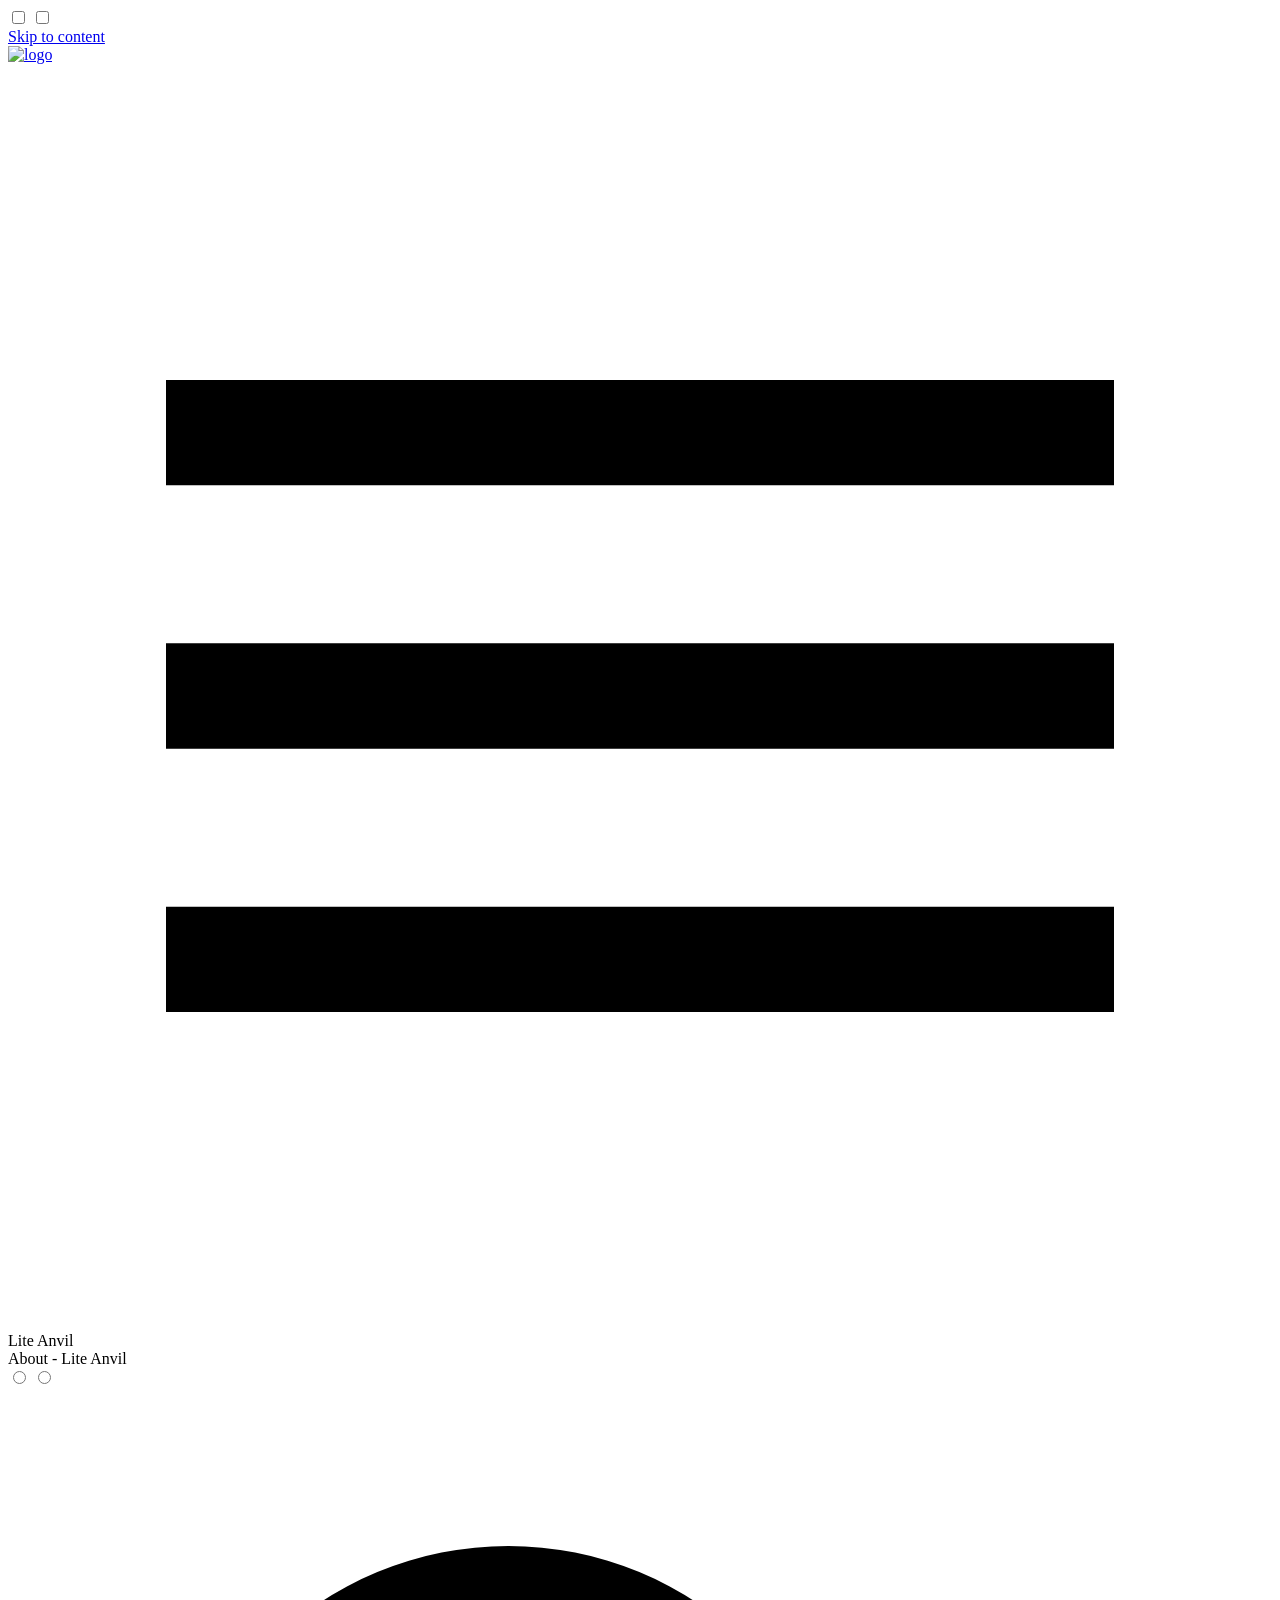
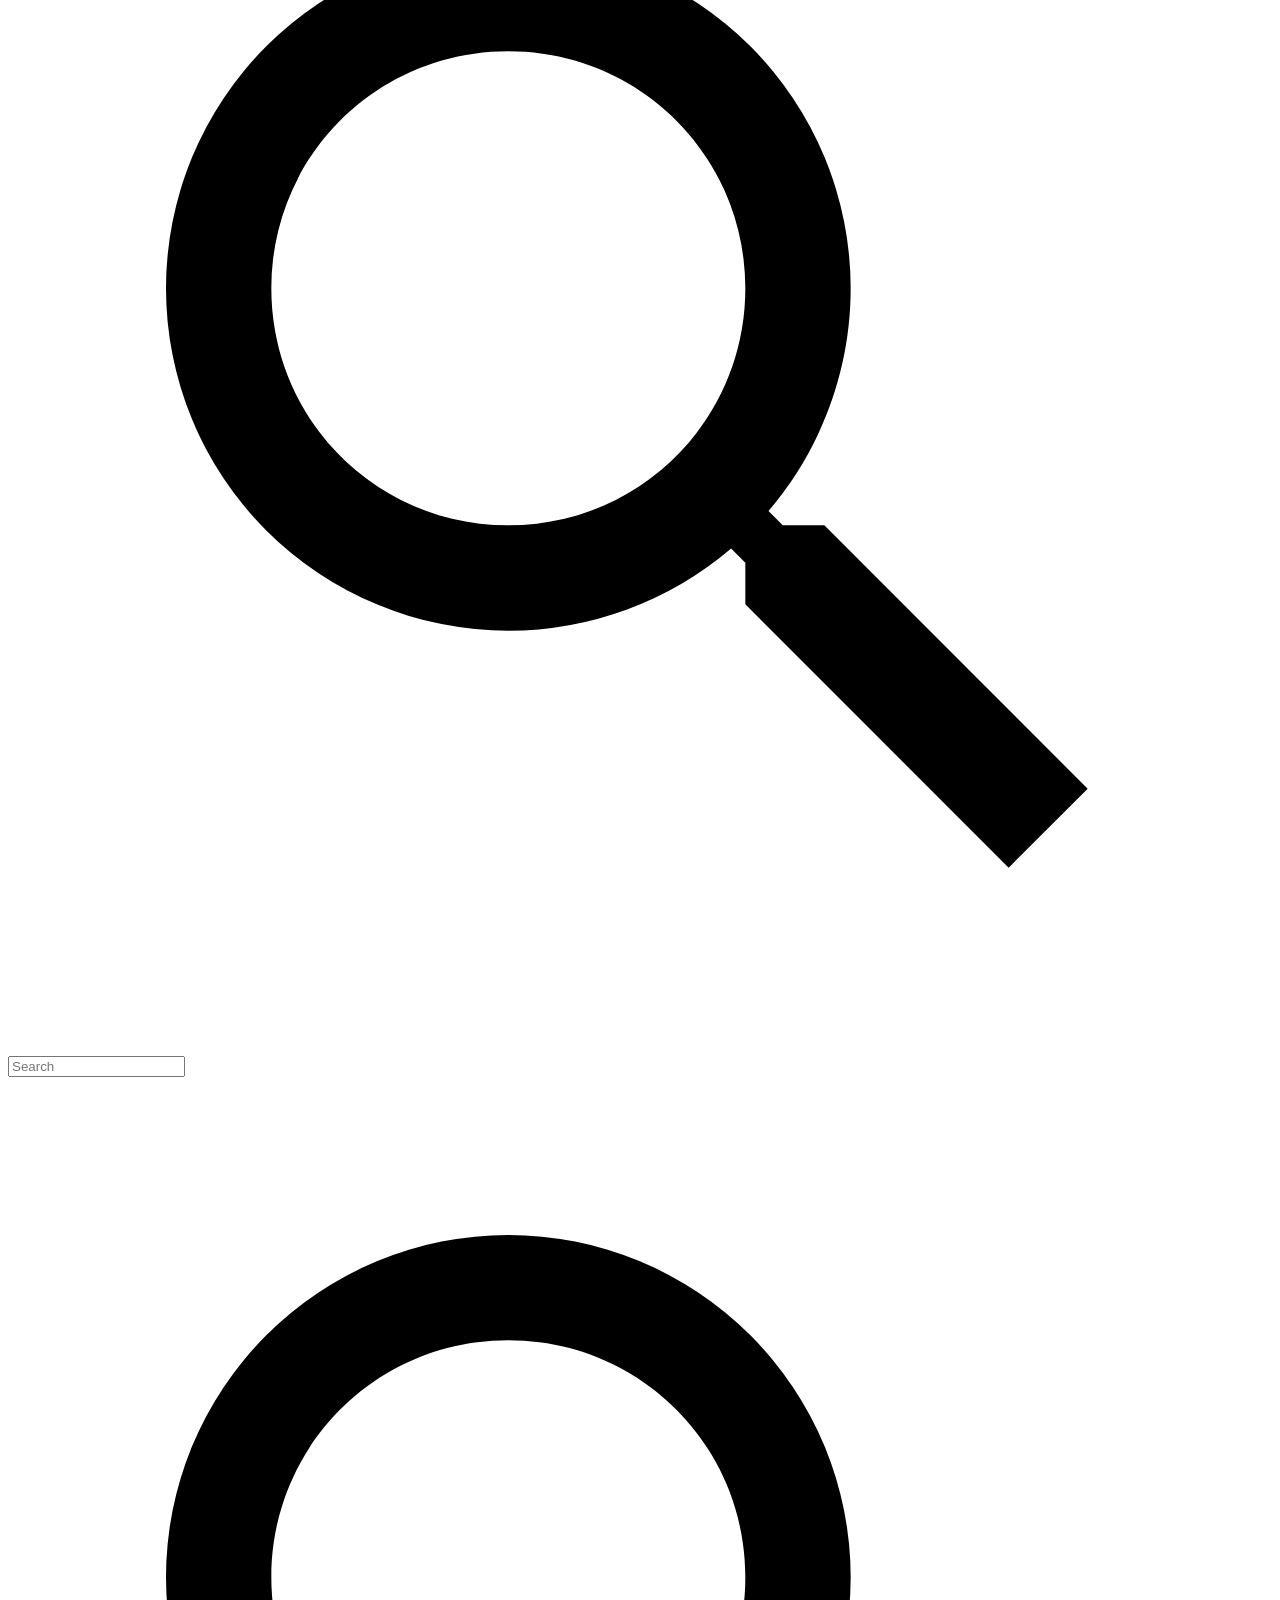
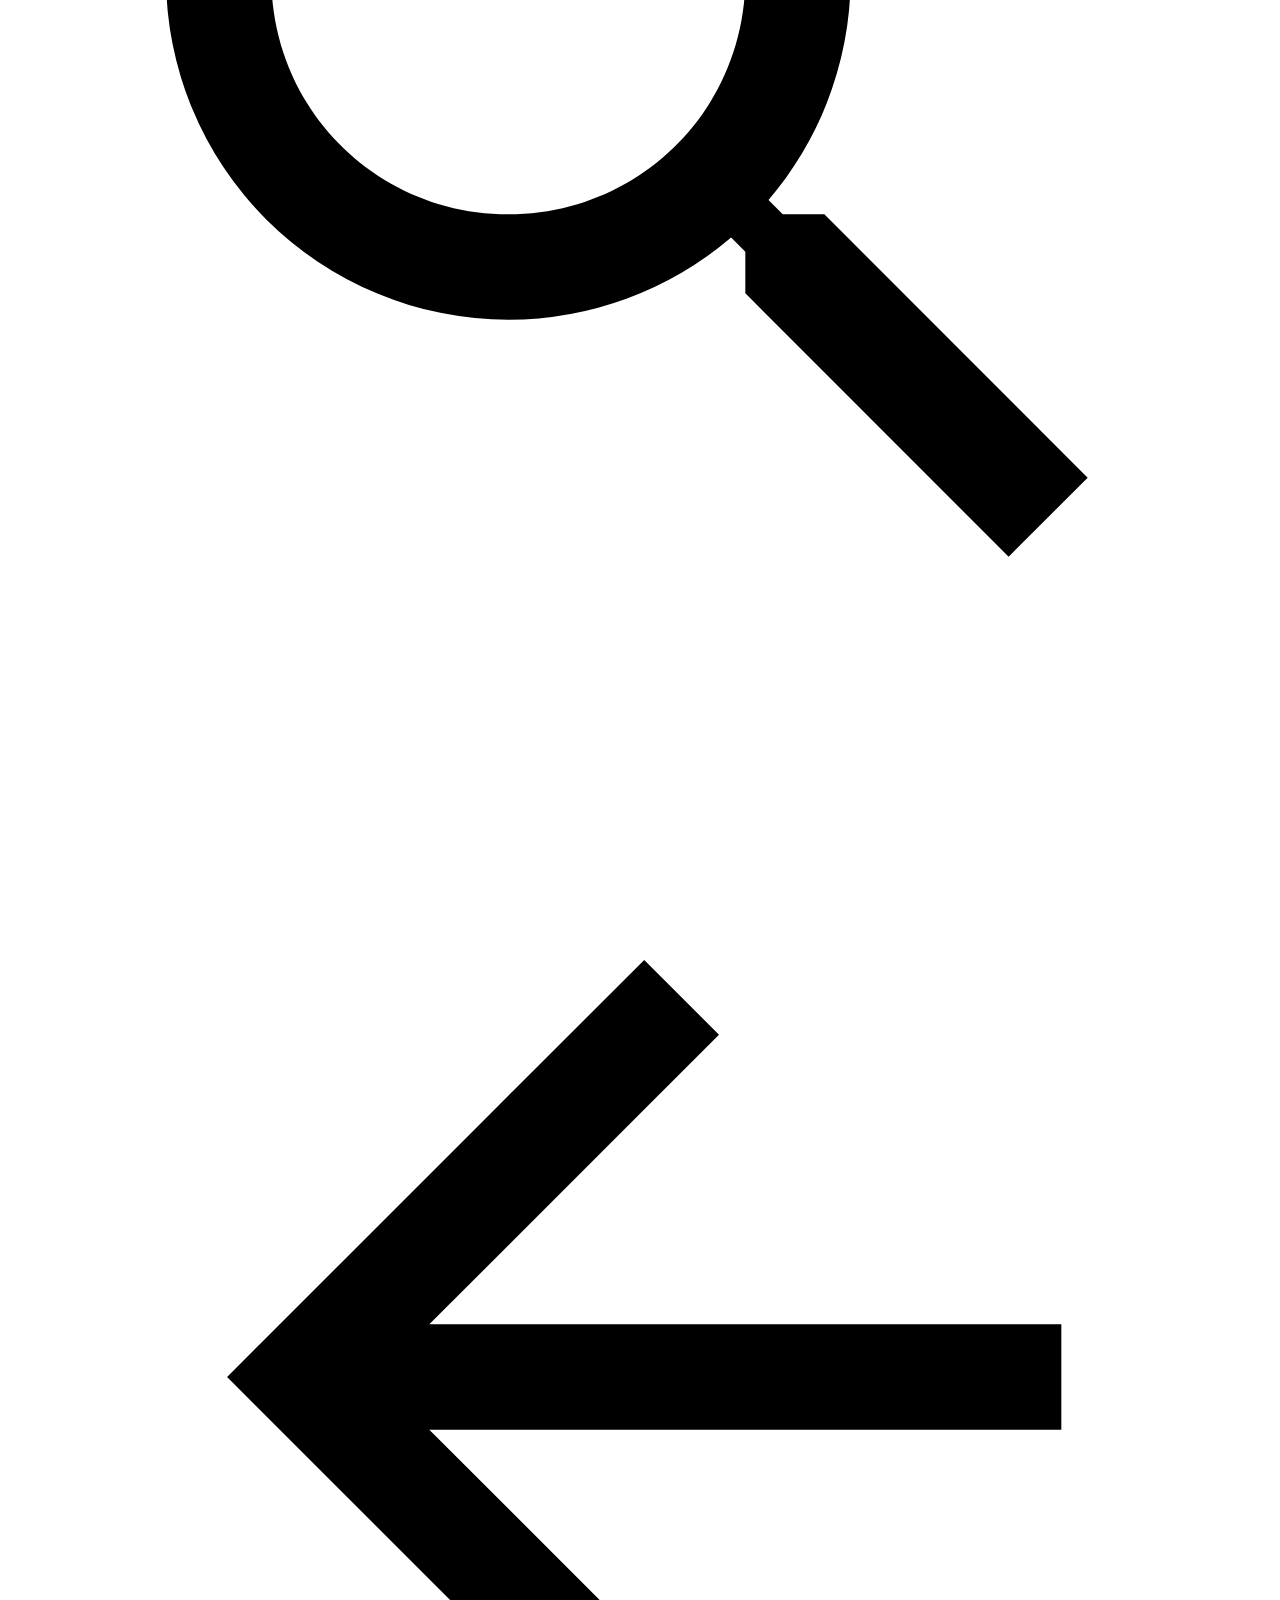
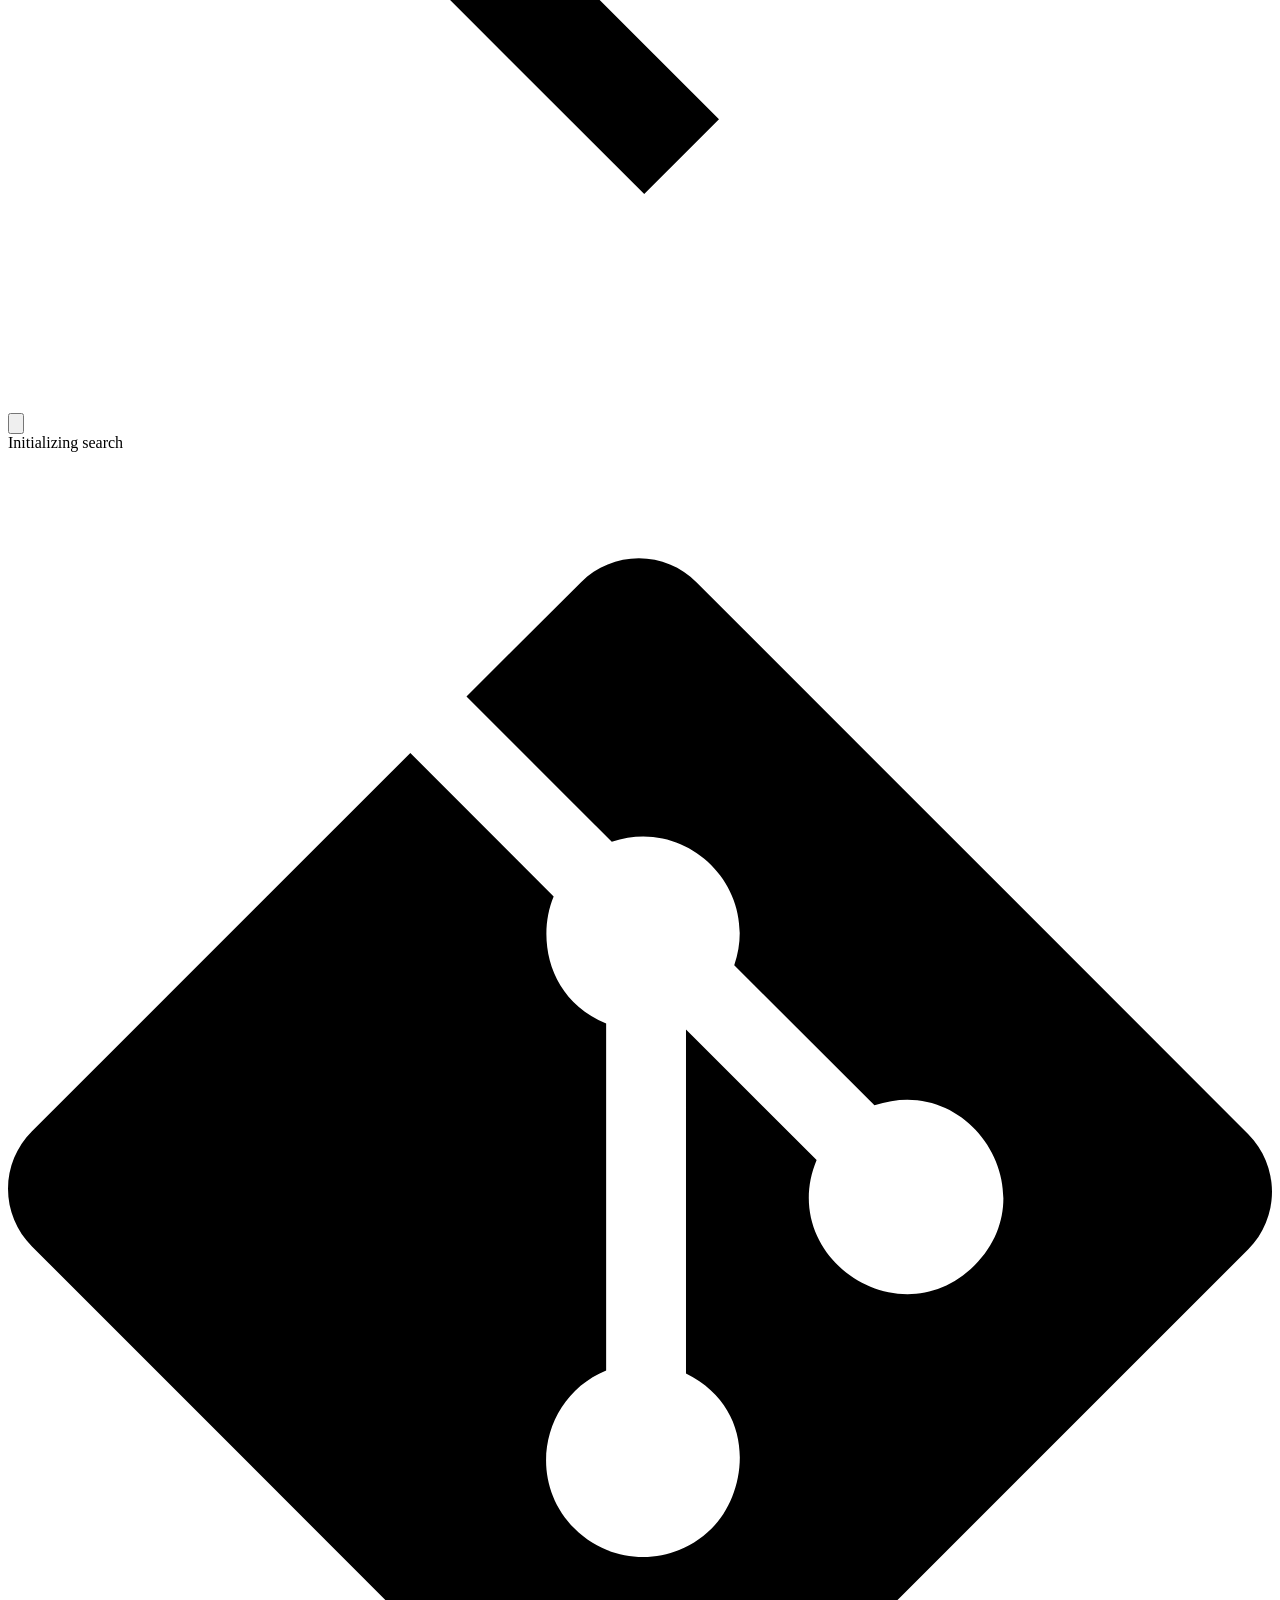
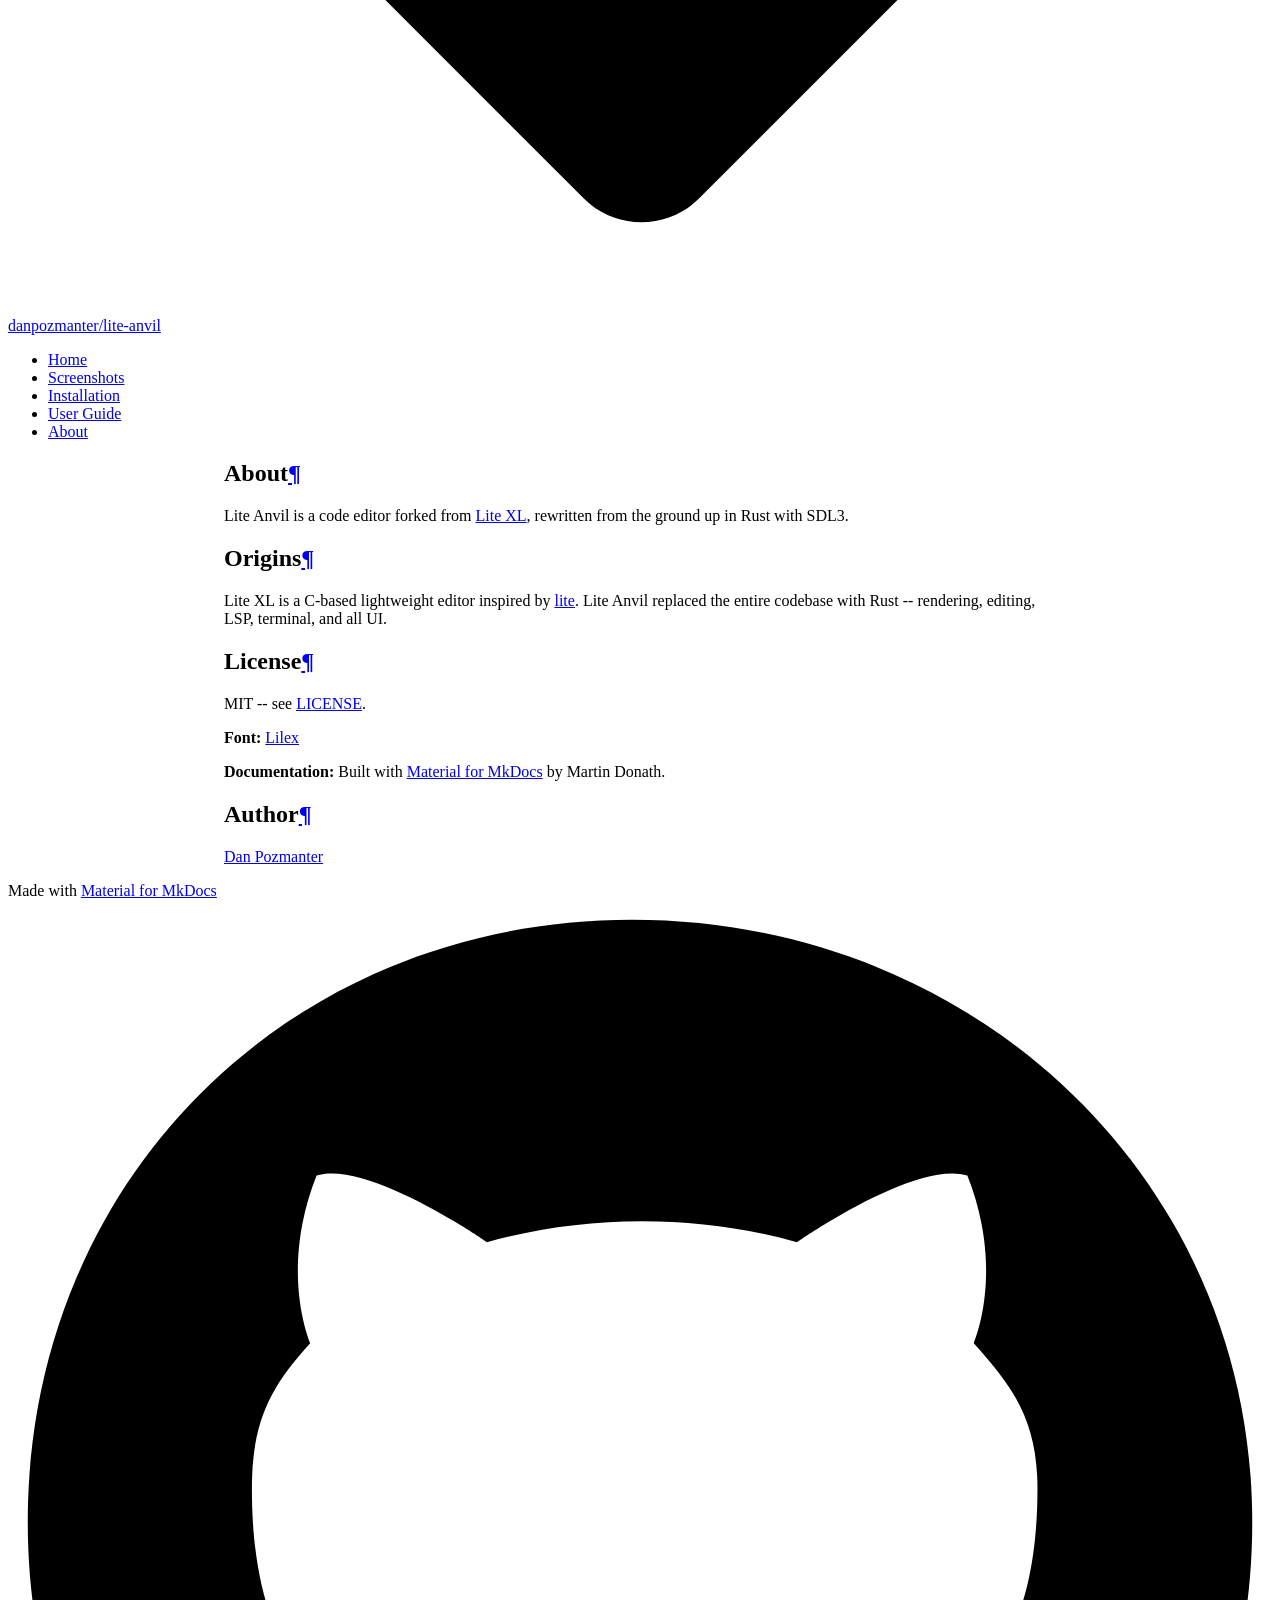
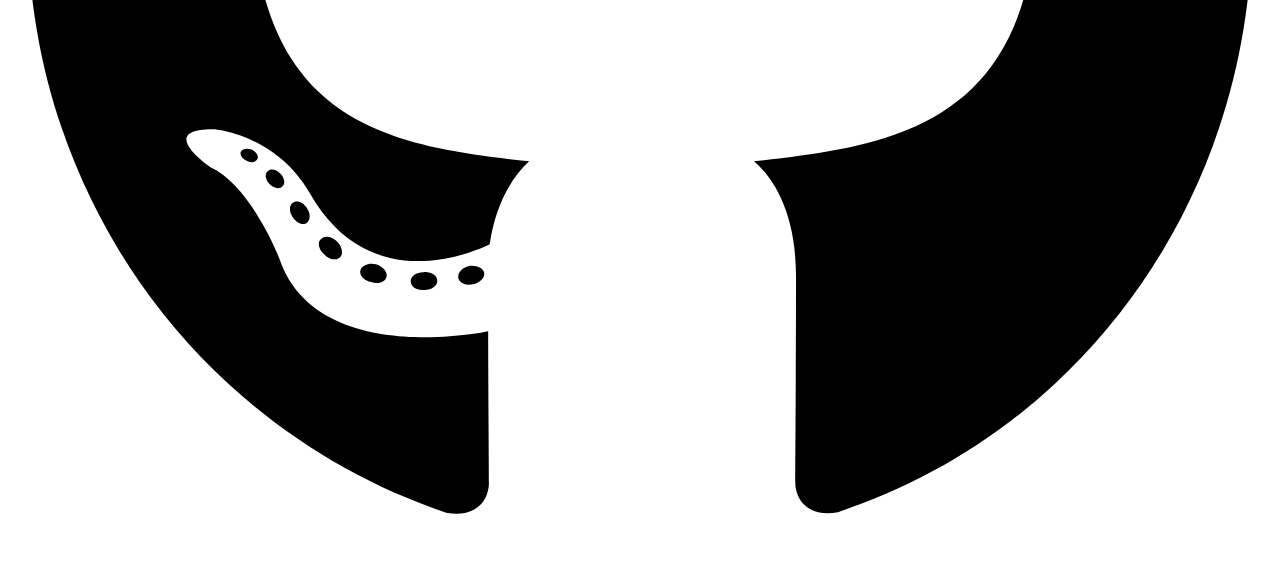
==== commit 410bb62f: "screenshots for github pages site" ====
--- a/docs/about/index.html
+++ b/docs/about/index.html
@@ -6,7 +6,7 @@
       <meta charset="utf-8">
       <meta name="viewport" content="width=device-width,initial-scale=1">
       
-        <meta name="description" content="Lite-Anvil is a lightweight code editor forked from Lite XL and rewritten in Rust. MIT licensed.">
+        <meta name="description" content="Lite Anvil is a code editor forked from Lite XL and rewritten in Rust. MIT licensed.">
       
       
         <meta name="author" content="Dan Pozmanter">
@@ -27,7 +27,7 @@
     
     
       
-        <title>About - Lite-Anvil - Lite-Anvil</title>
+        <title>About - Lite Anvil - Lite Anvil</title>
       
     
     
@@ -61,6 +61,10 @@
 
     
     
+  <meta http-equiv="Cache-Control" content="no-cache, no-store, must-revalidate">
+  <meta http-equiv="Pragma" content="no-cache">
+  <meta http-equiv="Expires" content="0">
+
   </head>
   
   
@@ -94,7 +98,7 @@
 
 <header class="md-header" data-md-component="header">
   <nav class="md-header__inner md-grid" aria-label="Header">
-    <a href=".." title="Lite-Anvil" class="md-header__button md-logo" aria-label="Lite-Anvil" data-md-component="logo">
+    <a href=".." title="Lite Anvil" class="md-header__button md-logo" aria-label="Lite Anvil" data-md-component="logo">
       
   <img src="../assets/logo.png" alt="logo">
 
@@ -107,13 +111,13 @@
       <div class="md-header__ellipsis">
         <div class="md-header__topic">
           <span class="md-ellipsis">
-            Lite-Anvil
+            Lite Anvil
           </span>
         </div>
         <div class="md-header__topic" data-md-component="header-topic">
           <span class="md-ellipsis">
             
-              About - Lite-Anvil
+              About - Lite Anvil
             
           </span>
         </div>
@@ -243,6 +247,25 @@
   
   
     <li class="md-tabs__item">
+      <a href="../screenshots/" class="md-tabs__link">
+        
+  
+  
+    
+  
+  Screenshots
+
+      </a>
+    </li>
+  
+
+      
+        
+  
+  
+  
+  
+    <li class="md-tabs__item">
       <a href="../installation/" class="md-tabs__link">
         
   
@@ -320,12 +343,12 @@
 
 <nav class="md-nav md-nav--primary md-nav--lifted md-nav--integrated" aria-label="Navigation" data-md-level="0">
   <label class="md-nav__title" for="__drawer">
-    <a href=".." title="Lite-Anvil" class="md-nav__button md-logo" aria-label="Lite-Anvil" data-md-component="logo">
+    <a href=".." title="Lite Anvil" class="md-nav__button md-logo" aria-label="Lite Anvil" data-md-component="logo">
       
   <img src="../assets/logo.png" alt="logo">
 
     </a>
-    Lite-Anvil
+    Lite Anvil
   </label>
   
     <div class="md-nav__source">
@@ -357,6 +380,33 @@
     
   
     Home
+  
+
+    
+  </span>
+  
+  
+
+      </a>
+    </li>
+  
+
+    
+      
+      
+  
+  
+  
+  
+    <li class="md-nav__item">
+      <a href="../screenshots/" class="md-nav__link">
+        
+  
+  
+  <span class="md-ellipsis">
+    
+  
+    Screenshots
   
 
     
@@ -548,9 +598,9 @@
 
 
 <h1 id="about">About<a class="headerlink" href="#about" title="Permanent link">&para;</a></h1>
-<p>Lite-Anvil is a lightweight code editor forked from <a href="https://github.com/lite-xl/lite-xl">Lite XL</a>, rewritten from the ground up in Rust with SDL3.</p>
+<p>Lite Anvil is a code editor forked from <a href="https://github.com/lite-xl/lite-xl">Lite XL</a>, rewritten from the ground up in Rust with SDL3.</p>
 <h2 id="origins">Origins<a class="headerlink" href="#origins" title="Permanent link">&para;</a></h2>
-<p>Lite XL is a C-based lightweight editor inspired by <a href="https://github.com/rxi/lite">lite</a>. Lite-Anvil replaced the entire codebase with Rust -- rendering, editing, LSP, terminal, and all UI.</p>
+<p>Lite XL is a C-based lightweight editor inspired by <a href="https://github.com/rxi/lite">lite</a>. Lite Anvil replaced the entire codebase with Rust -- rendering, editing, LSP, terminal, and all UI.</p>
 <h2 id="license">License<a class="headerlink" href="#license" title="Permanent link">&para;</a></h2>
 <p>MIT -- see <a href="https://github.com/danpozmanter/lite-anvil/blob/main/LICENSE">LICENSE</a>.</p>
 <p><strong>Font:</strong> <a href="https://github.com/mishamyrt/Lilex">Lilex</a></p>
